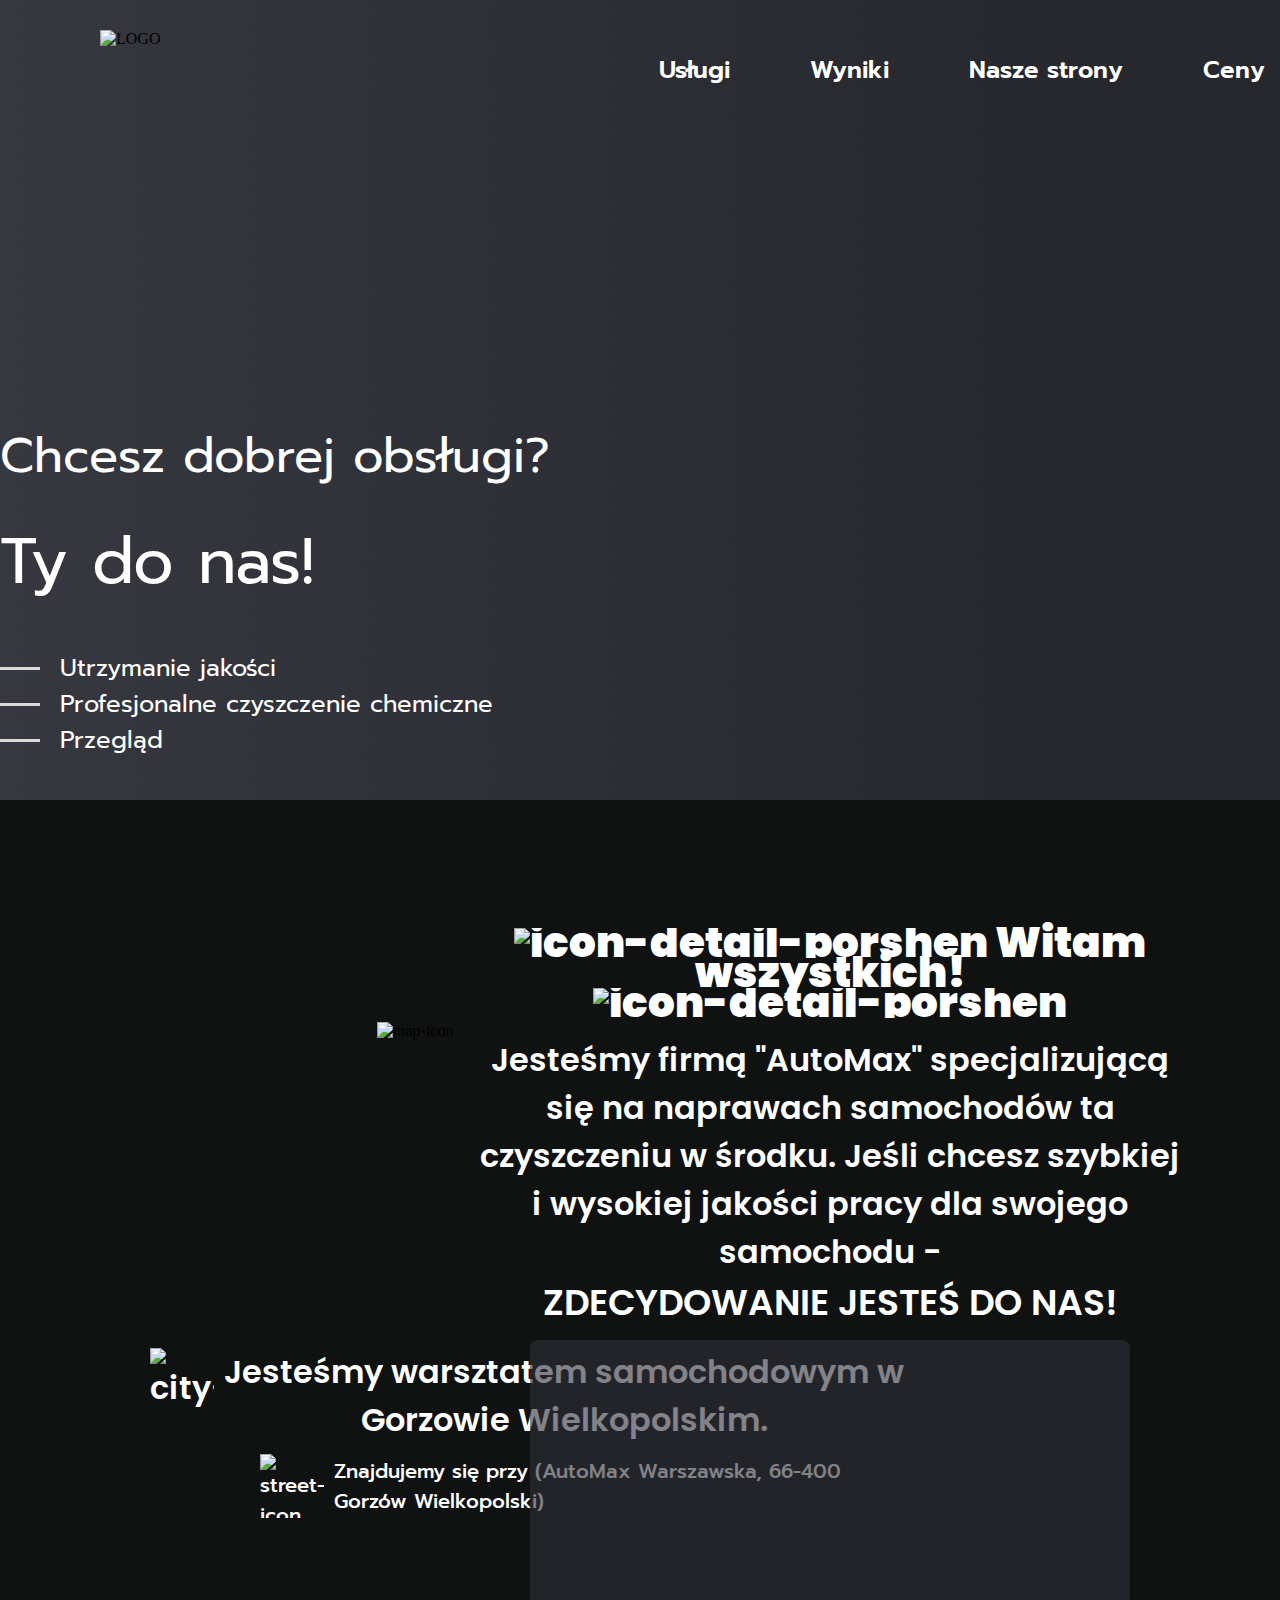
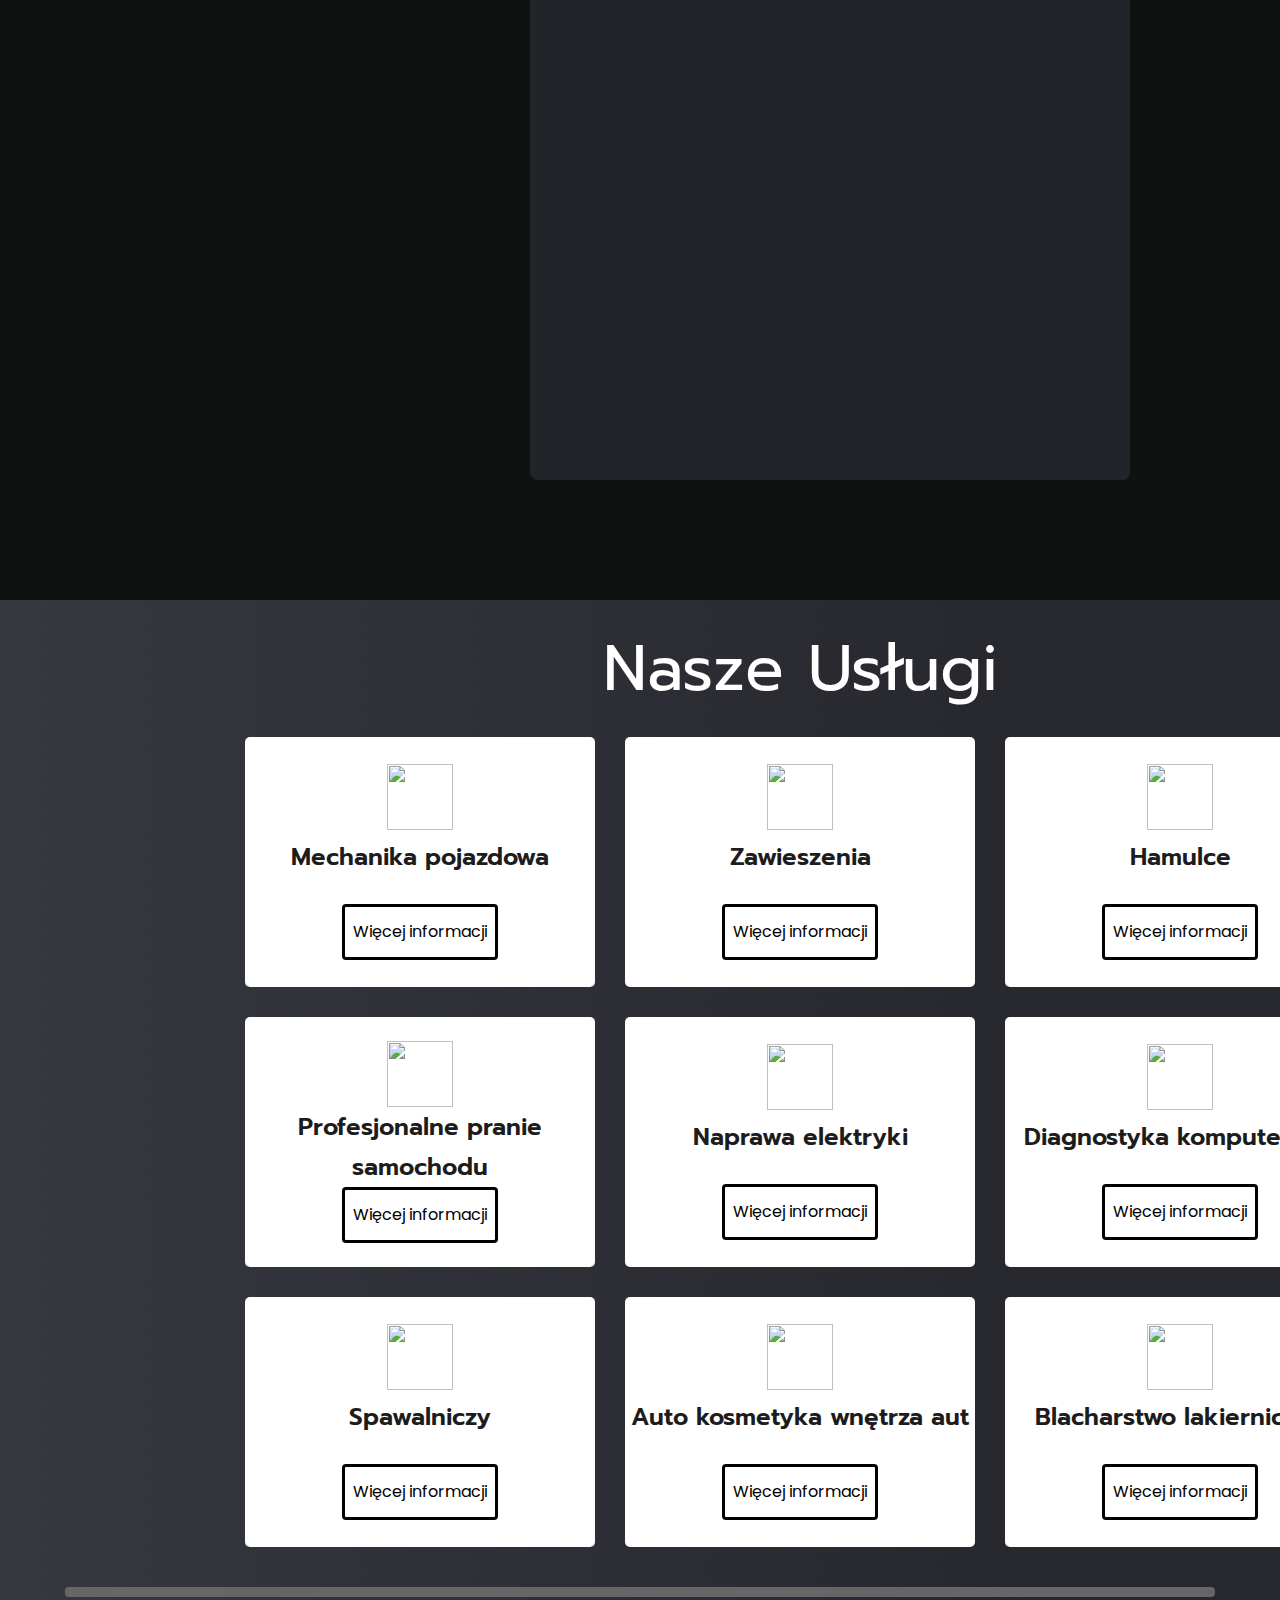
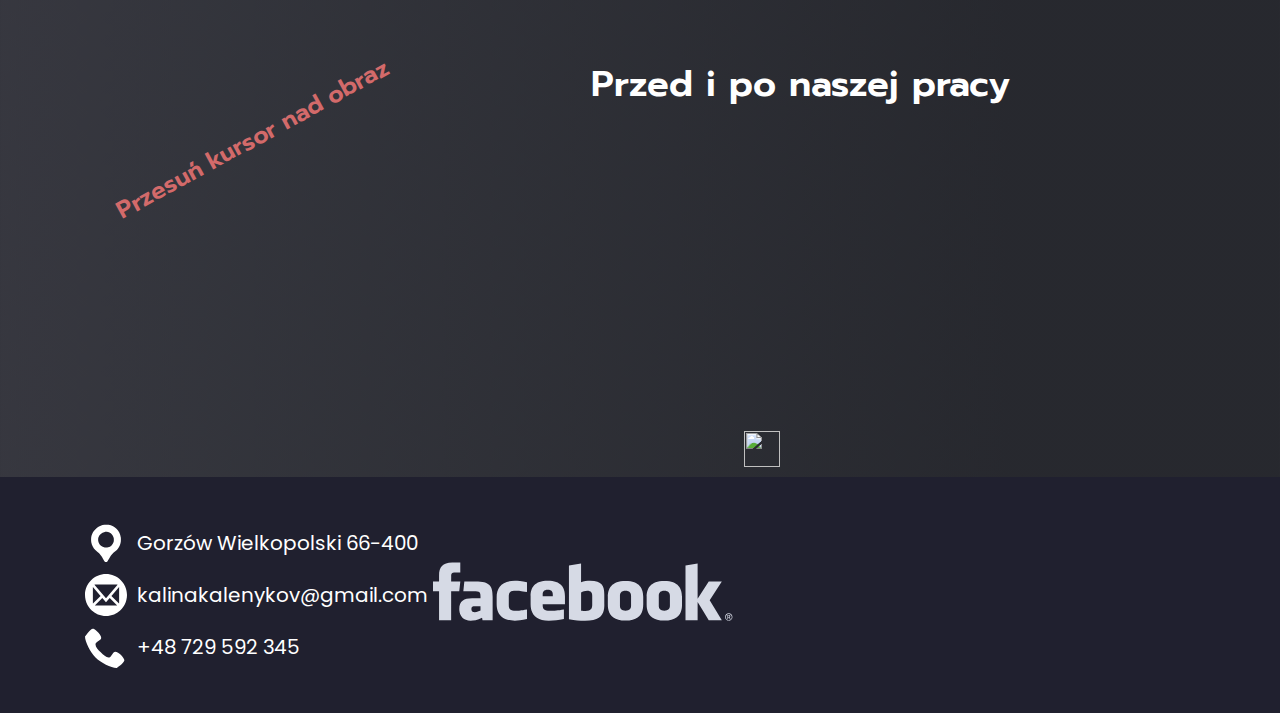
==== automax/index.html @ 8690fa04 "UPDATE" ====
<!DOCTYPE html>
<html lang="en">
<head>
    <meta charset="UTF-8">
    <meta http-equiv="X-UA-Compatible" content="IE=edge">
    <meta name="viewport" content="width=device-width, initial-scale=1.0">
    <title>AUTOMAX</title>
    <link rel="preconnect" href="https://fonts.googleapis.com">
    <link rel="preconnect" href="https://fonts.gstatic.com" crossorigin>
    <link href="https://fonts.googleapis.com/css2?family=Raleway:wght@700&family=Roboto:wght@400;500;700;900&display=swap" rel="stylesheet">
    <link rel="preconnect" href="https://fonts.googleapis.com">
    <link rel="preconnect" href="https://fonts.gstatic.com" crossorigin>
    <link href="https://fonts.googleapis.com/css2?family=Cambo&family=Rasa&display=swap" rel="stylesheet">
    <link rel="preconnect" href="https://fonts.googleapis.com">
    <link rel="preconnect" href="https://fonts.gstatic.com" crossorigin>
    <link href="https://fonts.googleapis.com/css2?family=Inter&display=swap" rel="stylesheet">
    <link rel="preconnect" href="https://fonts.googleapis.com">
<link rel="preconnect" href="https://fonts.gstatic.com" crossorigin>
<link href="https://fonts.googleapis.com/css2?family=Prompt&display=swap" rel="stylesheet">
<link rel="preconnect" href="https://fonts.googleapis.com">
<link rel="preconnect" href="https://fonts.gstatic.com" crossorigin>
<link href="https://fonts.googleapis.com/css2?family=Poppins&display=swap" rel="stylesheet">
    <link rel="stylesheet" href="./styles/styles.css">
</head>
<body>
    <header>
        <div class="container">
            <div class="head__header">
       <img class="logotip" src="./images/LOGO.png" alt="LOGO">
        <nav class="nav__header">
            <ul class="list__nav__header">
                <li>
                    <a class="link__nav__header" href="">Usługi</a>
                </li>
                <li>
                    <a class="link__nav__header" href="">Wyniki</a>
                </li>
                <li>
                    <a class="link__nav__header" href="">Nasze strony</a>
                </li>
                <li>
                    <a class="link__nav__header" href="">Ceny</a>
                </li>
            </ul>
        </nav>
    </div>
        <button class="button__header">zadzwoń</button>
        <div class="descript_header">
        <h2>Chcesz dobrej obsługi?</h2>
        <h1 class="main__text__header">Ty do nas!</h1>
        <ul class="header__services">
            <li class="service">Utrzymanie jakości</li>
            <li class="service">Profesjonalne czyszczenie chemiczne</li>
            <li class="service">Przegląd</li>
        </ul>
    </div>
    </div>
    </header>
    <section class="about_automax">
        <div class="container">
            <div class="about_automax__wrap-cont">
            <div class="about_automax__lokacia">
                <img src="./images/map-icon.png" width="300px" height="300px" alt="map-icon">
                <p class="about_automax__adress"><img src="./images/city.png" class="city-icon" width="64px" height="64px" alt="city-icon"> Jesteśmy warsztatem samochodowym w<br>Gorzowie Wielkopolskim.</p>
                <p class="about_automax__adress-min"><img src="./images/street.png" class="street-icon" width="64px" height="64px" alt="street-icon"> Znajdujemy się przy (AutoMax Warszawska, 66-400 Gorzów Wielkopolski)</p>
            </div>
        <div class="about_automax__o-nas">
            <h2><img width="82px" height="82px" src="./images/porshen.png" alt="icon-detail-porshen"> Witam wszystkich! <img width="82px" height="82px" src="./images/porshen.png" alt="icon-detail-porshen"></h2>
<p>Jesteśmy firmą "AutoMax" specjalizującą się na naprawach samochodów ta czyszczeniu w środku.
    Jeśli chcesz szybkiej i wysokiej jakości pracy dla swojego samochodu - <br>
    <span class="about_automax__o-nas__span">ZDECYDOWANIE JESTEŚ DO NAS!</span>
</p>
<div class="rabotnik-img"></div>
</div>
<div class="google_map"><iframe src="https://www.google.com/maps/embed?pb=!1m18!1m12!1m3!1d2415.892651378205!2d15.271660100000002!3d52.734129499999995!2m3!1f0!2f0!3f0!3m2!1i1024!2i768!4f13.1!3m3!1m2!1s0x47071f5b9e7e452d%3A0x1374901aeea7e43b!2sAutoMaX%20(%20Auto%20Serwis)!5e0!3m2!1sru!2spl!4v1670369094457!5m2!1sru!2spl" width="800" height="550" style="border: 4px;" allowfullscreen="" loading="lazy" referrerpolicy="no-referrer-when-downgrade"></iframe>
</div>
<!-- <div class="about_automax__list">
    <h3></h3>
    <ul>
        <li class="uslugi__li"> <img src="./images/galka.png" class="galka" alt="icon-accept">Adekwatne ceny</li>
        <li class="uslugi__li"> <img src="./images/galka.png" class="galka" alt="icon-accept">Wysoka jakość wykonania</li>
        <li class="uslugi__li"> <img src="./images/galka.png" class="galka" alt="icon-accept">Miła komunikacja </li>
        <li class="uslugi__li"> <img src="./images/galka.png" class="galka" alt="icon-accept">Szybka realizacja</li>
    </ul>
    </div> -->
    </div>
    </div>
    </section>
    <section class="services">
        <div class="container">
            <div class="cont__services">
            <h2 class="services__h2">Nasze Usługi</h2>
            <ul class="list__sect__services">
                <li class="li__list__services">
                    <img width="66px" height="66px" src="./images/81924.png" alt="">
                    <h3 class="text__button__services">Mechanika pojazdowa</h3>
                    <a class="button__services__info" href="">Więcej informacji</a>
                </li>
                <li class="li__list__services">
                    <img width="66px" height="66px" src="./images/6132182.png" alt="">
                    <h3 class="text__button__services">Zawieszenia</h3>
                    <a class="button__services__info" href="">Więcej informacji</a>
                </li>
                <li class="li__list__services">
                    <img width="66px" height="66px" src="./images/2052327.png" alt="">
                    <h3 class="text__button__services">Hamulce</h3>
                    <a class="button__services__info" href="">Więcej informacji</a>
                </li>
                <li class="li__list__services">
                    <img width="66px" height="66px" src="./images/2760055.png" alt="">
                    <h3 class="text__button__services text__button__line_height">Profesjonalne pranie samochodu</h3>
                    <a class="button__services__info button__margin__not" href="./price_pranie.html#price_clean">Więcej informacji</a>
                </li>
                <li class="li__list__services">
                    <img width="66px" height="66px" src="./images/3539549.png" alt="">
                    <h3 class="text__button__services">Naprawa elektryki</h3>
                    <a class="button__services__info" href="">Więcej informacji</a>
                </li>
                <li class="li__list__services">
                    <img width="66px" height="66px" src="./images/943957.png" alt="">
                    <h3 class="text__button__services">Diagnostyka komputerowa</h3>
                    <a class="button__services__info" href="">Więcej informacji</a>
                </li>
                <li class="li__list__services">
                    <img width="66px" height="66px" src="./images/2945956.png" alt="">
                    <h3 class="text__button__services">Spawalniczy</h3>
                    <a class="button__services__info" href="">Więcej informacji</a>
                </li>
                <li class="li__list__services">
                    <img width="66px" height="66px" src="./images/1199860.png" alt="">
                    <h3 class="text__button__services">Auto kosmetyka wnętrza aut</h3>
                    <a class="button__services__info" href="">Więcej informacji</a>
                </li>
                <li class="li__list__services">
                    <img width="66px" height="66px" src="./images/33786.png" alt="">
                    <h3 class="text__button__services">Blacharstwo lakiernictwo</h3>
                    <a class="button__services__info" href="">Więcej informacji</a>
                </li>
            </ul>
        </div>
        </div>
        <div class="underline-difference"></div>
        <div class="container main__container">
            <div class="main__difference">
            <h2>Przed i po naszej pracy</h2>
            <ul class="main__list__difference">
                <li class="main__li__list">
                    <p>Przesuń kursor nad obraz</p>
                <div class="main__img__difference"></div>
        </li>
            <li class="main__li__list"> 
                <div class="main__img__difference-1"></div>
                <img class="cursor" width="36px" height="36px" src="./images/icons8-cursor-64.png" alt="">
        </li>
            <li class="main__li__list">
                <div class="main__img__difference-2"></div>
        </li>
        <li class="main__li__list">
                <div class="main__img__difference-3"></div>
        </li>
        </ul>
        </div>
</div>
    </section>
    <footer>
        <div class="container">
            <div class="wrap_cont__footer">
            <address>
                <ul class="contacts__footer">
                    <li>
                        <svg class="svg__address">
                        <use href="./images/icons.svg#icon-map-icon"></use>
                    </svg>
                                Gorzów Wielkopolski 66-400
                    </li>
                    <li>
                        <svg class="svg__address">
                        <use href="./images/icons.svg#icon-mail"></use>
                    </svg>
                                kalinakalenykov@gmail.com
                    </li>
                    <li class="exluse__tel__footer">
                        <svg class="svg__address">
                            <use href="./images/icons.svg#icon-phone"></use>
                        </svg>
                                    +48 729 592 345
                    </li>
                </ul>
            </address>
            <ul class="links__footer">
                <li><svg>
                    <use href="./images/icons.svg#icon-facebook"></use>
                </svg></li>
                <li> <svg>
                    <use></use>
                </svg></li>
            </ul>
        </div>
        </div>
    </footer>
</body>
</html>
---- automax/styles/styles.css ----
body {
    background: linear-gradient(90deg, rgba(66,66,71,1) 0%, rgba(57,59,62,1) 17%, rgba(27,29,29,1) 79%);
    margin: 0;
}
h1 {
    margin: 0;
}
h2 {
        margin: 0;
    }
h3 {
    margin: 0;
}
h4 {
    margin: 0;
}
h5 {
    margin: 0;
}
p {
    margin: 0;
}
li {
    margin: 0;
}
a {
    text-decoration: none;
}
ul {
    list-style-type: none;
    padding: 0;
    margin: 0;
}
.list__nav__header {
    display: flex;
    gap: 50px;
}
.logotip {
    width: 250px;
    height: 90px;
    margin-left: 100px;
    margin-top: 10px;
}
.header__services {
    padding: 0;
}
.head__header {
    display: flex;
    align-items: center;
    justify-content: space-between;
}
.button__header {
padding: 10px;

    background-color: #413EBB;
    display: none;
    align-items: center;
    justify-content: center;
    position: absolute;
    font-family: 'Roboto';
    font-style: normal;
    font-weight: 500;
    font-size: 20px;
    line-height: 23px;
    color: #FFFFFF;
    border: 0;
    border-radius: 4px;
}
.link__nav__header {
    font-family: 'Prompt';
    font-style: normal;
    font-weight: 600;
    font-size: 24px;
    line-height: 36px;
    color: #FFFFFF;
    padding: 15px;
}
.link__nav__header:hover {
    background: rgba(45, 43, 43, 0.7);
    border-radius: 30px;
color: #FFFFFF;
}
.container {
    width: 1600px;
    margin: 0 auto;
    padding: 20px 0;
}
header {
    display: flex;
    background-image:linear-gradient(rgba(47, 48, 58, 0.6), rgba(47, 48, 58, 0.6)),url(../images/pexels-photo-4315570.jpeg) ;
    background-repeat: no-repeat;
    background-size: cover;
    width: 100%;
    height: 800px;
    position: relative;
}
.service {
    font-family: 'Prompt';
    font-style: normal;
    font-weight: 400;
    font-size: 24px;
    line-height: 36px;
    display: flex;
    align-items: center;
    color: #FFFFFF;
}
.service::before {
content: '';
background: #D9D9D9;
width: 40px;
height: 3px;
margin-right: 20px;
}
header h2{
    font-family: 'Prompt';
    font-style: normal;
    font-weight: 400;
    font-size: 48px;
    line-height: 73px;
    display: flex;
    align-items: center;
    text-align: center;
    color: #FFFFFF;
margin-bottom: 20px;
}
header h1 {
    font-family: 'Prompt';
    font-style: normal;
    font-weight: 400;
    font-size: 64px;
    line-height: 97px;
    display: flex;
    align-items: center;
    text-align: center;
    color: #FFFFFF;
    margin-bottom: 40px;
}
.descript_header {
    margin-top: 300px;
}
.underline-difference {
    width: 1150px;
    height: 10px;
    margin: 20px auto;
    border-radius: 4px;
    background-color: #666666;
}
.main__container {
    padding: 40px 0;
    display: flex;
    flex-direction: column;
    justify-content: center;
    align-items: center;
}
.main__difference {
    display: flex;
    flex-direction: column;
    justify-content: center;
    align-items: center;
}
.main__li__list p {
    position: absolute;
    font-family: 'Prompt';
    font-style: normal;
    font-weight: 600;
    font-size: 24px;
    line-height: 36px;
    display: flex;
    align-items: center;
    color: #D36A6A;
    transform: rotate(-28.6deg);
    left:-150px;
    top: -26px;
    width: 305px;
}
.main__difference h2 {
    font-family: 'Prompt';
    font-style: normal;
    font-weight: 600;
    font-size: 36px;
    line-height: 54px;
    display: flex;
    align-items: center;
    color: #FFFFFF;
    margin-bottom: 36px;
}
.main__list__difference {
    margin: 0 auto;
    display: flex;
    gap: 100px;
    padding: 0;
}
.main__img__difference {
    background-image: url(../images/differenceopp.jpeg);
    background-size: cover;
    width: 200px;
    height: 290px;
    border-radius: 8px;
    transition:all 1s linear;
}
.main__img__difference:hover {
    background-image: url(../images/differenceop.jpeg);
}
.main__img__difference-1 {
    background-image: url(../images/-1.jpeg);
    background-size: cover;
    width: 200px;
    height: 290px;
    border-radius: 8px;
    transition:all 1s linear;
}
.main__img__difference-1:hover {
    background-image: url(../images/-1h.jpeg);
}
.main__img__difference-2 {
    background-image: url(../images/-2.jpeg);
    background-size: cover;
    width: 200px;
    height: 290px;
    border-radius: 8px;
    transition:all 1s linear;
}
.main__img__difference-2:hover {
    background-image: url(../images/-2h.jpeg);
}
.main__img__difference-3 {
    background-image: url(../images/-3.jpeg);
    background-size: cover;
    width: 200px;
    height: 290px;
    border-radius: 8px;
    transition:all 1s linear;
}
.main__img__difference-3:hover {
    background-image: url(../images/-3h.jpeg);
}
.main__li__list {
    position: relative;
    flex-direction: column;
    display: flex;
    align-items: center;
    justify-content: center;
}
.services {
    background-image:linear-gradient(rgba(47, 48, 58, 0.6), rgba(47, 48, 58, 0.6)),url(../images/фон-услуги.jpg);
    background-size: cover;
}
.services__h2 {
    font-family: 'Prompt';
    font-style: normal;
    font-weight: 400;
    font-size: 64px;
    line-height: 97px;
    display: flex;
    align-items: center;
    text-align: center;
    color: #FFFFFF;
    margin-bottom: 20px;
}
.cont__services {
    display: flex;
    align-items: center;
    justify-content: center;
    flex-direction: column;
}
.li__list__services {
    background-color: #FFFFFF;
    border-radius: 5px;
    display: flex;
    flex-direction: column;
    justify-content: center;
    align-items: center;
    width: 350px;
    height: 250px;
    position: relative;
}
.text__button__services {
    font-family: 'Prompt';
font-style: normal;
font-weight: 600;
font-size: 24px;
line-height: 54px;
display: flex;
text-align: center;
align-items: center;
color: #1C1C1C;
}
.li__list__services p {
    font-family: 'Prompt';
font-style: normal;
font-weight: 600;
font-size: 18px;
line-height: 54px;
display: flex;
align-items: center;
color: #1C1C1C;
text-align: center;
}
.li__list__services::after {
    position: absolute;
    width: 100%;
    height: 0px;
    left: 0;
    bottom: 0;
    right: 0;
    margin: auto;
    content: '';
    background-color: #db2d2e;
}
.cursor {
    position: absolute;
    right: -30px;
    bottom: -30px;
}
.li__list__services:hover {
    box-shadow: 1px -2px 24px 0px rgba(0, 0, 0, 1);
}
.li__list__services:hover::after {
    height: 2px;
    animation-name: line;
    animation-duration: 0.3s;
    animation-timing-function: linear;
}
.list__sect__services {
    display: flex;
    flex-wrap: wrap;
    margin: 0 auto;
    gap: 30px;
    width: 1110px;
    padding: 0;
}
.price__pranie {
    background-image: url(../images/back-prices.jpg);
    background-size: cover;
    background-repeat: no-repeat;
}
.button__services__info {
    width: 150px;
    height: 50px;
    border: 3px solid #000000;
    border-radius: 4px;
    text-align: center;
    display: flex;
    justify-content: center;
    align-items: center;
    font-family: 'Poppins';
    font-style: normal;
    font-weight: 400;
    font-size: 16px;
    line-height: 24px;
    text-align: center;
    color: #000000;
    margin-top: 20px;
    transition:color 0.3s linear, border-color 0.3s linear ;
}
.button__margin__not {
    margin-top: 0;
}
.button__services__info:hover{
    color: #db2d2e;
    border-color: #db2d2e;
}
.text__button__line_height{
    line-height: 40px;
}
.main_price_clean {
    display: flex;
    flex-direction: column;
    background-image: url(../images/back-prices.jpg);
    background-size: cover;
    background-repeat: no-repeat;
}
.about_automax {
    background-color: #0F1211;
    display: flex;
    padding: 100px;
    height: 1200px;
}
.about__name {
    text-align: center;
    font-family: 'prompt';
    font-style: normal;
    font-weight: 600;
    font-size: 46px;
    line-height: 54px;
    display: flex;
    align-items: center;
    color: #666666;
    margin-bottom: 30px;
}
.about__name span {
    color: #C03232;
}
.about__wrap-container {
    display: flex;
    width: 100%;
}
.icon__about_automax {
    width: 50%;
}
.text__about_automax {
    width: 50%;
    display: flex;
    flex-direction: column;
    align-items: center;
    text-align: center;
}
.about_service {
    background-color: #FFFFFF;
    width: 80%;
    padding: 40px;
    border-radius: 10px;
    margin: 0 auto;
}
.underline_prices {
    width: 1150px;
    height: 20px;
    margin: 20px auto;
    border-radius: 4px;
    background-color: #C03232;
}
.price_list_pranie {
    width: 100%;
    height: auto;
    background-color: #FFFFFF;
    border-radius: 10px;
    padding: 40px;
}
.price__main-text {
    text-align: center;
    font-family: 'Poppins';
    font-size: 60px;
    color: #0c0728;
    font-weight: 900;
    line-height: 65px;
    margin-bottom: 20px;
}
.underline_prices_komplex {
    width: 600px;
    height: 10px;
    margin: 20px auto;
    border-radius: 4px;
    background-color: #666666;
}
.komplex-pranie h2{
    font-family: 'Poppins';
    font-size: 36px;
    color: #0c0728;
    font-weight: 900;
    line-height: 65px;
    margin-left: 50px;
}
.komplex-pranie__list__li {
    display: flex;
    align-items: center;
    font-family: 'Poppins';
    font-size: 24px;
    color: #0c0728;
    font-weight: 400;
    line-height: 65px;
}
.komplex-pranie__img {
    margin-right: 10px;
}
.komplex-pranie__span__cennik {
    height: 40px;
    display: flex;
    align-items: center;
    justify-content: center;
    color: #C03232;
    font-weight: 600;
    border: 3px solid ;
    border-radius: 30%;
    margin-left: 5px;
}
.price__demontag {
    font-family: 'Poppins';
    font-size: 24px;
    color: #0c0728;
    font-weight: 600;
    line-height: 65px;
    margin-left: 50px;
}
.price__line__demontag {
    display: flex;
    align-items: center;
    margin-left: 40px;
    font-family: 'Poppins';
    font-size: 16px;
    color: #0c0728;
    font-weight: 400;
    line-height: 40px;
}
.price__left-block {
    display: flex;
    flex-direction: column;
    width: 30%;
    height: auto;
}
.price__wrap-container {
    display: flex;
    align-items: center;
}
.price__demontag__span {
    color: #db2d2e;
    font-size: 20px;
    margin-left: 5px;
}
td {
    text-align: center;
    font-family: 'Poppins';
    font-size: 14px;
    color: #0c0728;
    font-weight: 600;
    line-height: 14px;
    padding: 4px;
    border: 2px solid #1C1C1C;
    border-radius: 10px;
}
th {
    text-align: center;
    font-family: 'Poppins';
    font-size: 24px;
    color: #0c0728;
    font-weight: 600;
    line-height: 30px;
    padding: 8px;
    border: 2px solid #1C1C1C;
    border-radius: 10px;
}
.underline__table__services {
background-color: #0c0728;
width: 800px;
height: 5px;
border-radius: 4px;
}
.number {
    font-family: 'Poppins';
    font-size: 24px;
    color: #0c0728;
    font-weight: 900;
    line-height: 30px;
    padding: 8px;
}
.glowna_servis {
    font-family: 'Poppins';
    font-size: 22px;
    color: #0c0728;
    font-weight: 600;
    line-height: 26px;
    padding: 8px;
    border: 2px solid #1C1C1C;
    border-radius: 10px;
}
.price__services-table {
    border-radius: 20px;
    border: 10px solid #000000;
}
.uslugi__li {
    font-family: 'Poppins';
    font-style: normal;
    font-weight: 600;
    font-size: 24px;
    line-height: 36px;
    display: flex;
    align-items: center;
    color: #FFFFFF;
    flex-wrap: nowrap;
}
.galka {
    margin: 5px 0;
    width: 50px;
    height: 50px;
    padding-right: 12px;
}
.about_automax__list {
position: absolute;
bottom:0;
left: 160px;
}
.google_map {
    position: absolute;
    bottom: 0;
    left: 0;
    border: 4px;
    border-color: #1C1C1C;
}
.google_map iframe {
    border-radius: 8px;
}
.rabotnik-img {
    border-radius: 8px;
    height: 740px;
    width: 600px;
    background-image: linear-gradient(rgba(47, 48, 58, 0.6), rgba(47, 48, 58, 0.6)),url(../images/e0423011-b7f4-446b-937c-87351d990ce9.jpeg);
    background-repeat: no-repeat;
    background-size: cover;
}
.uslug__ofera {
    font-family: 'Poppins';
    font-style: normal;
    font-weight: 700;
    font-size: 40px;
    line-height: 60px;
    display: flex;
    align-items: center;
    color: #FFFFFF;
}
.about_automax__lokacia {
    display: flex;
    align-items: center;
    justify-content: center;
    flex-direction: column;
    position: absolute;
    top: 100px;
    left: 40px;
    height: 500px;
animation: opacity-transformX- 1s linear;
border-radius: 79px;
}
.about_automax__adress {
    font-family: 'Poppins';
    font-style: normal;
    font-weight: 600;
    font-size: 32px;
    line-height: 48px;
    display: flex;
    color: #FFFFFF;
    margin-top: 16px;
    align-items: flex-start;
    text-align: center;
    padding: 10px;
}
.city-icon {
    padding-right: 10px;
}
.street-icon {
    padding-right: 10px;
}
.about_automax__adress-min {
    font-family: 'Prompt';
    font-style: normal;
    font-weight: 500;
    font-size: 20px;
    line-height: 30px;
    display: flex;
    width: 600px;
    align-items: center;
    color: #FFFFFF;
    padding-left: 66px;
}
.about_automax__o-nas {
    font-family: 'Poppins';
    position: absolute;
    right: 0;
    top: 0;
    font-style: normal;
    font-weight: 600;
    font-size: 32px;
    line-height: 48px;
    display: flex;
    justify-content: space-between;
    align-items: center;
    color: #FFFFFF;
    width: 700px;
    text-align: center;
    flex-direction: column;
    animation: opacity-transformX 1s linear;
    height: 100%;
}
.about_automax__o-nas__span {
    font-family: 'Poppins';
    font-style: normal;
    font-weight: 600;
    font-size: 36px;
    line-height: 54px;
    margin-bottom: 20px;
}
.about_automax__o-nas h2{
    font-family: 'Poppins';
    font-size: 42px;
    color: #FFFFFF;
    font-weight: 900;
    line-height: 30px;
    padding: 8px;
}
.about_automax__wrap-cont {
    height: 100%;
    position: relative;
    display: flex;
    justify-content: space-between;
    }
footer {
    background-color: #20202F;
    padding: 20px;
}
.wrap_cont__footer {
    display: flex;
}
address {
    padding-left: 60px;
}
.links__footer {
    display: flex;
}
.contacts__footer {
    display: flex;
    flex-direction: column;
    align-items: baseline;
}
.contacts__footer li{
    display: flex;
    align-items: center;
    justify-content: center;
    padding: 5px;
    font-family: 'Poppins';
    font-style: normal;
    font-weight: 400;
    font-size: 20px;
    line-height: 30px;
    color: #FFFFFF;
}
.svg__address {
width: 42px;
height: 42px;
margin-right: 10px;
fill: #FFFFFF;
}
.exluse__tel__footer {
    font-family: 'Poppins';
    font-style: normal;
    font-weight: 700;
    font-size: 20px;
    line-height: 30px;
    color: #FFFFFF;
}
.svg__address:hover {
    fill: #13C6FF;
}
.contacts__footer li:hover {
    color: #13C6FF;
}
.svg__address:hover .contacts__footer li {
    color: #13C6FF;
}
.contacts__footer li:hover .svg__address {
    fill: #13C6FF;
}
@keyframes opacity-transformX- {
    0%{
        opacity: 0;
        transform: translateX(-100%);
    }
    25%{
        opacity: 0.25;
        transform: translateX(-75%);
    }
    50%{
        opacity: 0.5;
        transform: translateX(-50%);
    }
    75%{
        opacity: 0.75;
        transform: translateX(-25%);
    }
    100% {
        opacity: 1;
        transform: translateX(0%);
    }
}
@keyframes opacity-transformX {
    0%{
        opacity: 0;
        transform: translateX(100%);
    }
    25%{
        opacity: 0.25;
        transform: translateX(75%);
    }
    50%{
        opacity: 0.5;
        transform: translateX(50%);
    }
    75%{
        opacity: 0.75;
        transform: translateX(25%);
    }
    100% {
        opacity: 1;
        transform: translateX(0%);
    }
}
@keyframes line {
    0% {
width: 0%;
    }
    25% {
width: 25%;
    }
    50% {
width: 50%;
    }
    75% {
 width: 75%;
    }
    100% {
        width: 100%;
    }
}
@keyframes opacity{
0%{
    opacity:0;
}
25% {
    opacity: 0.25;
}
50% {
    opacity: 0.5;
}
75% {
    opacity: 0.75;
}
100% {
    opacity: 1;
}
}
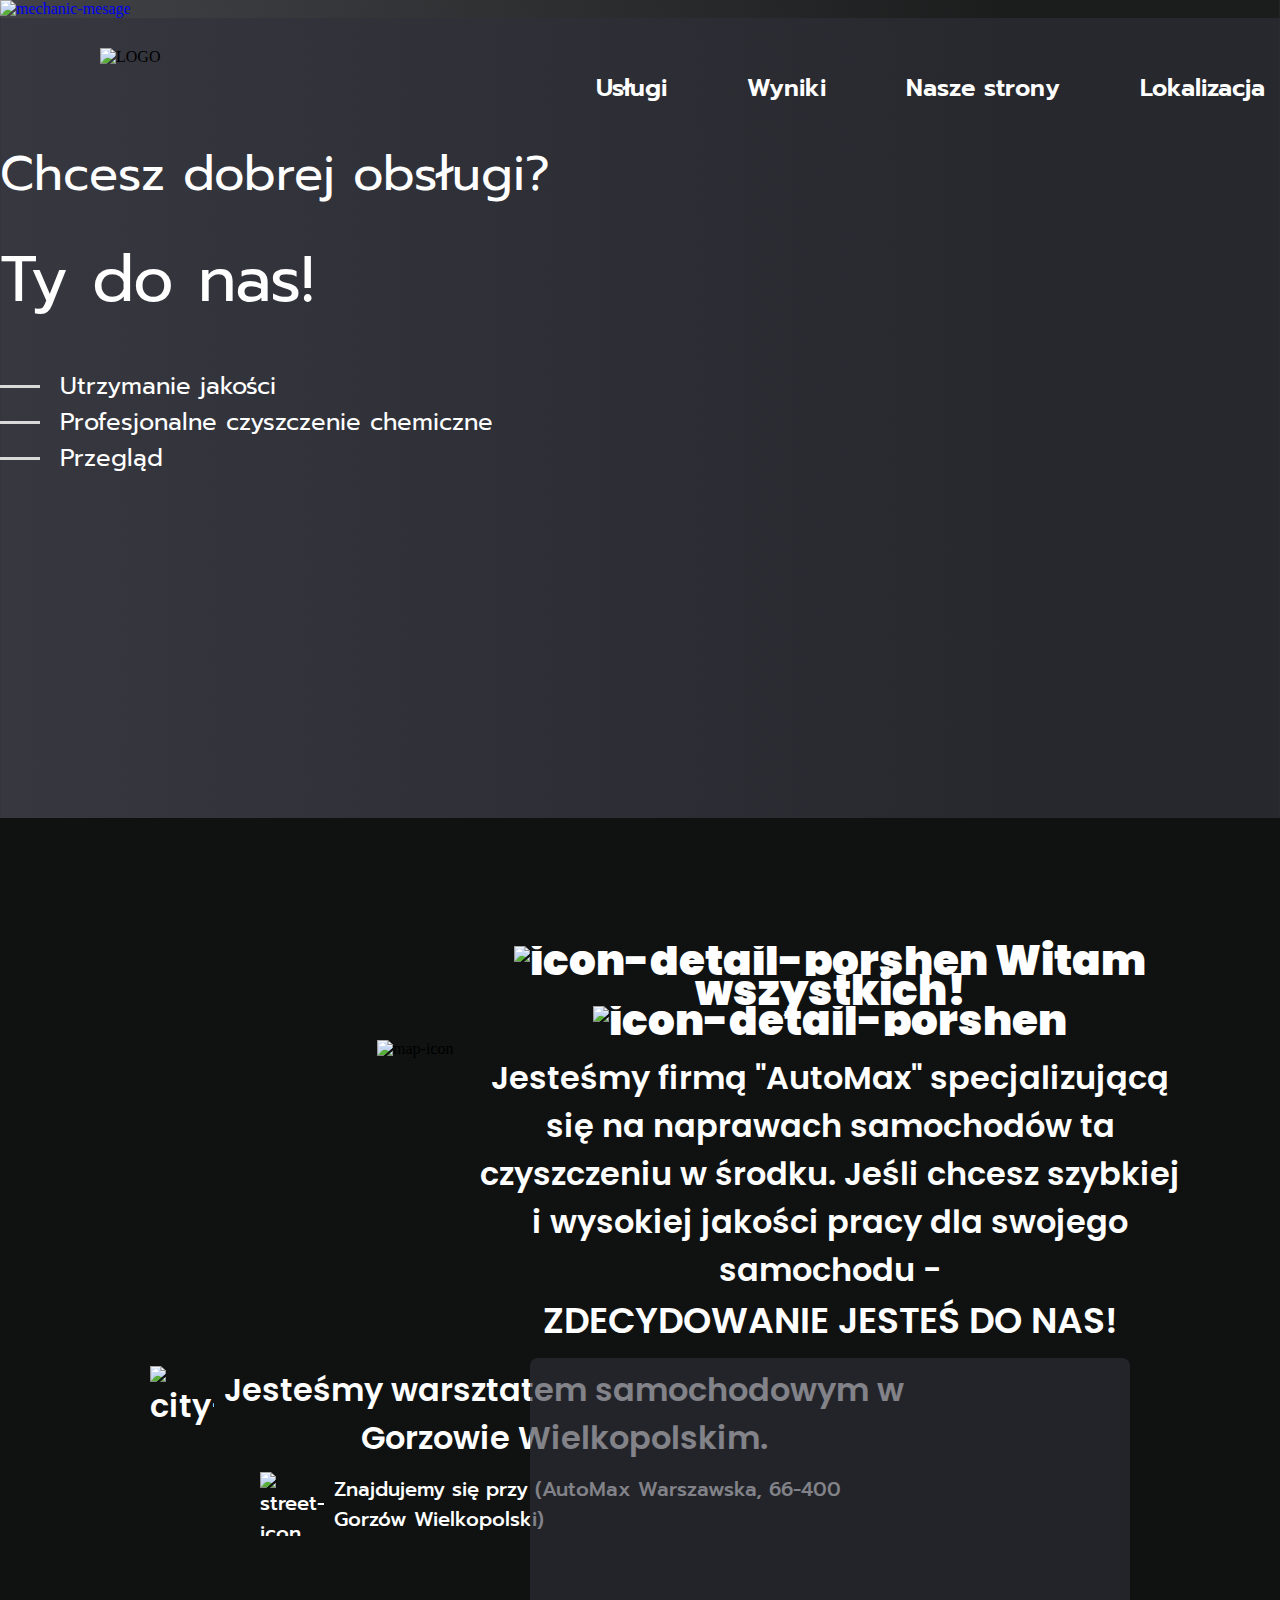
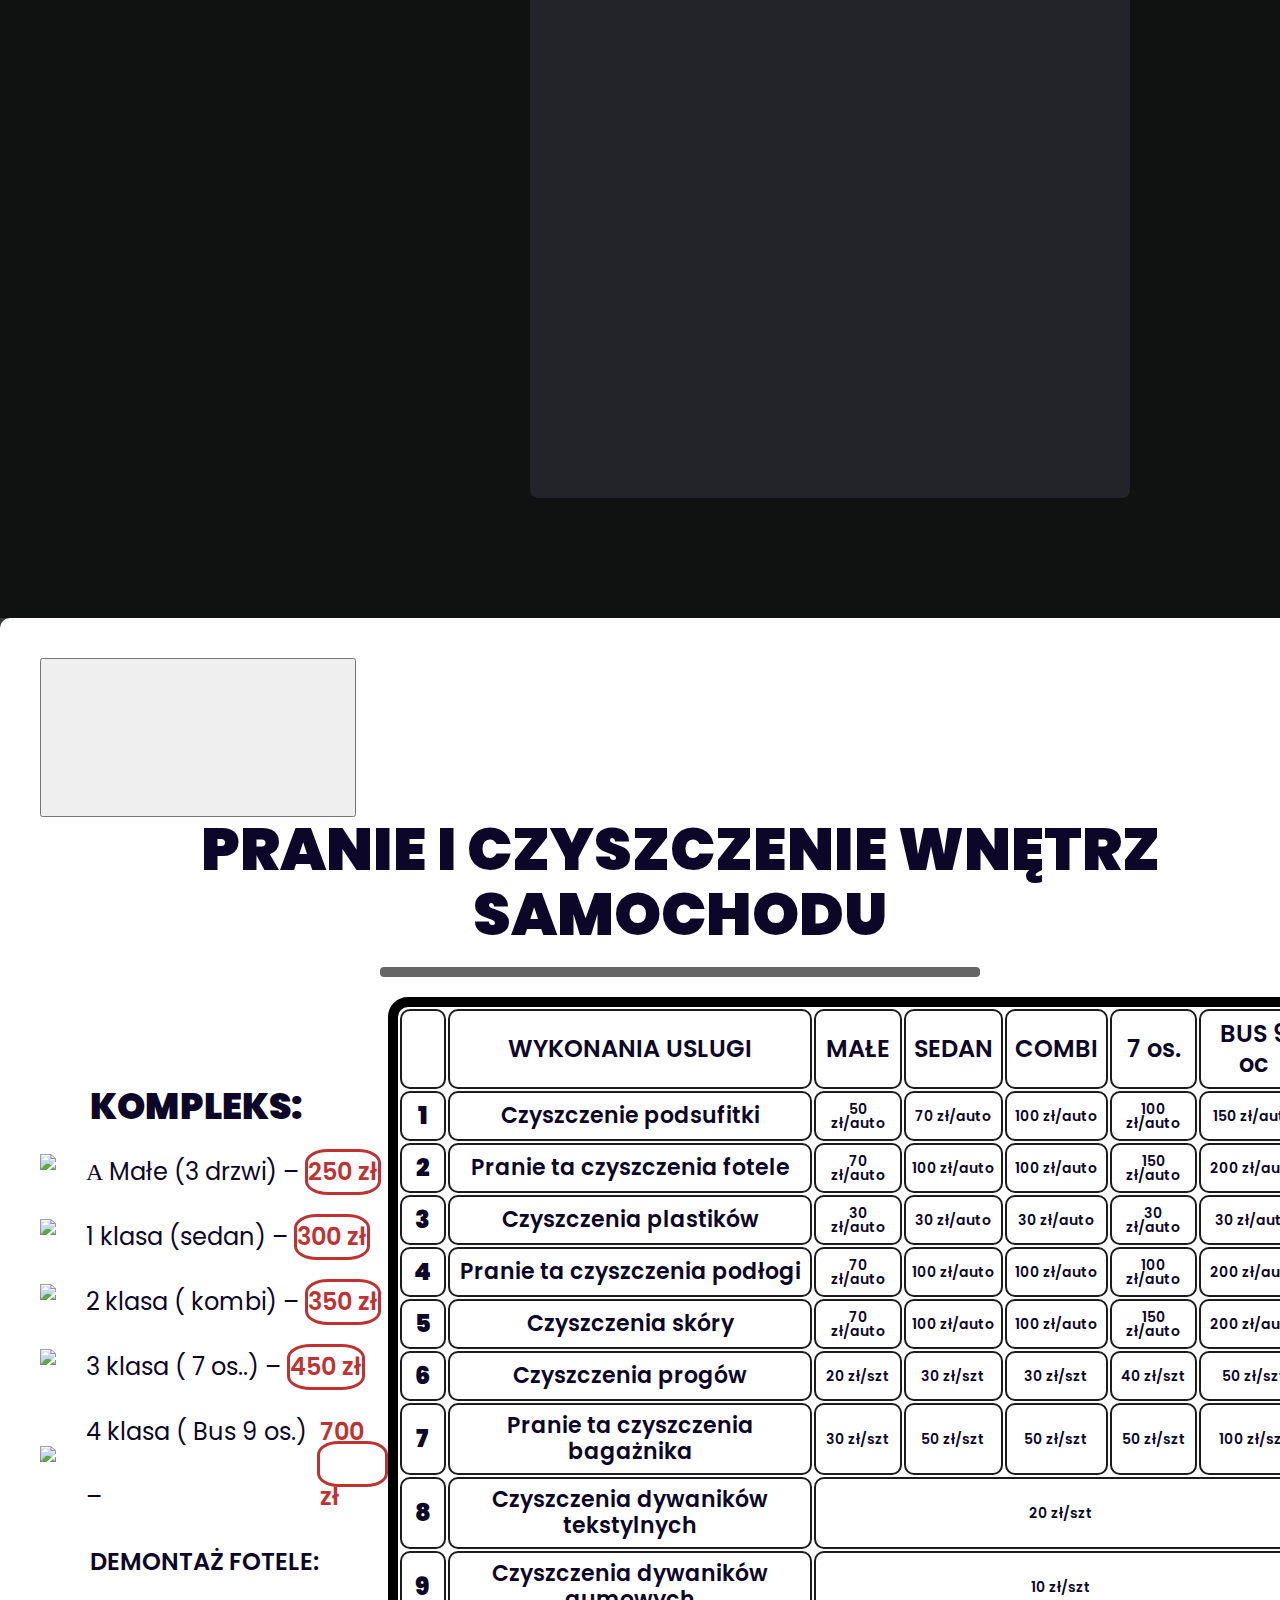
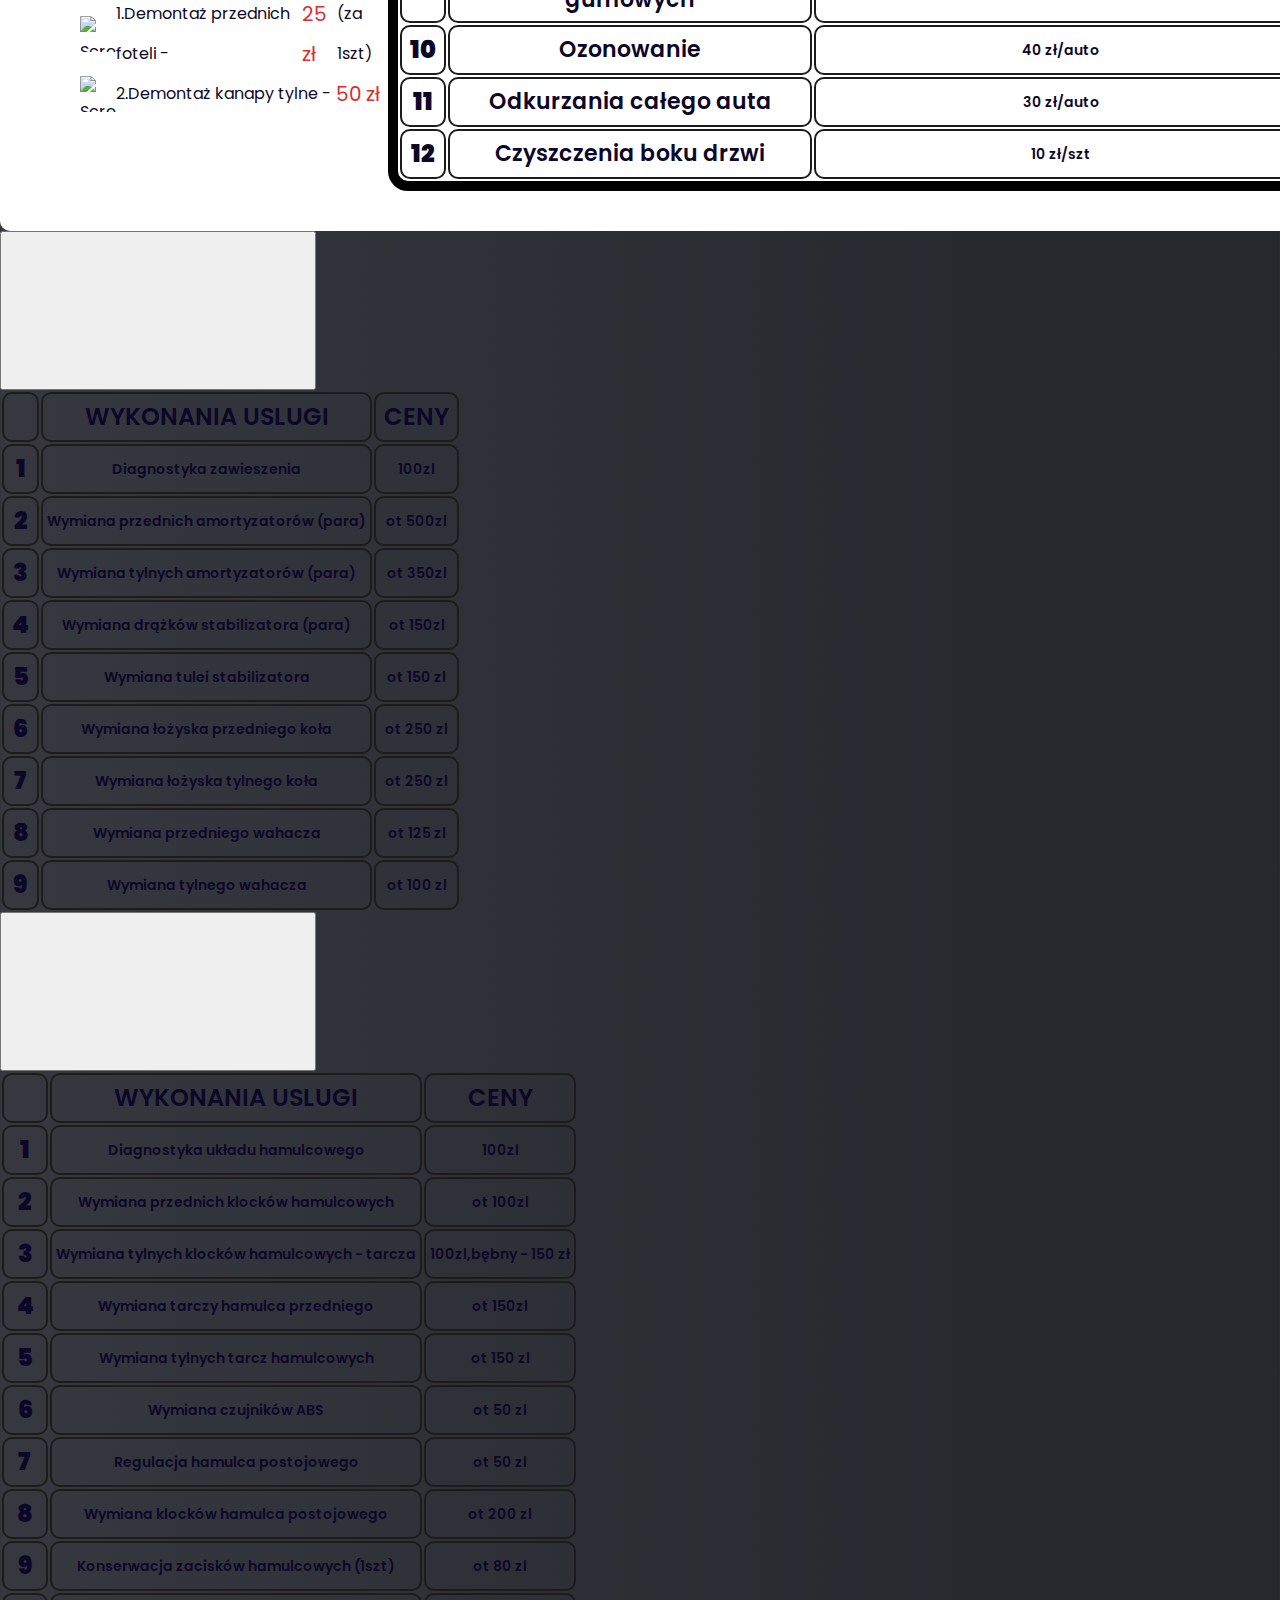
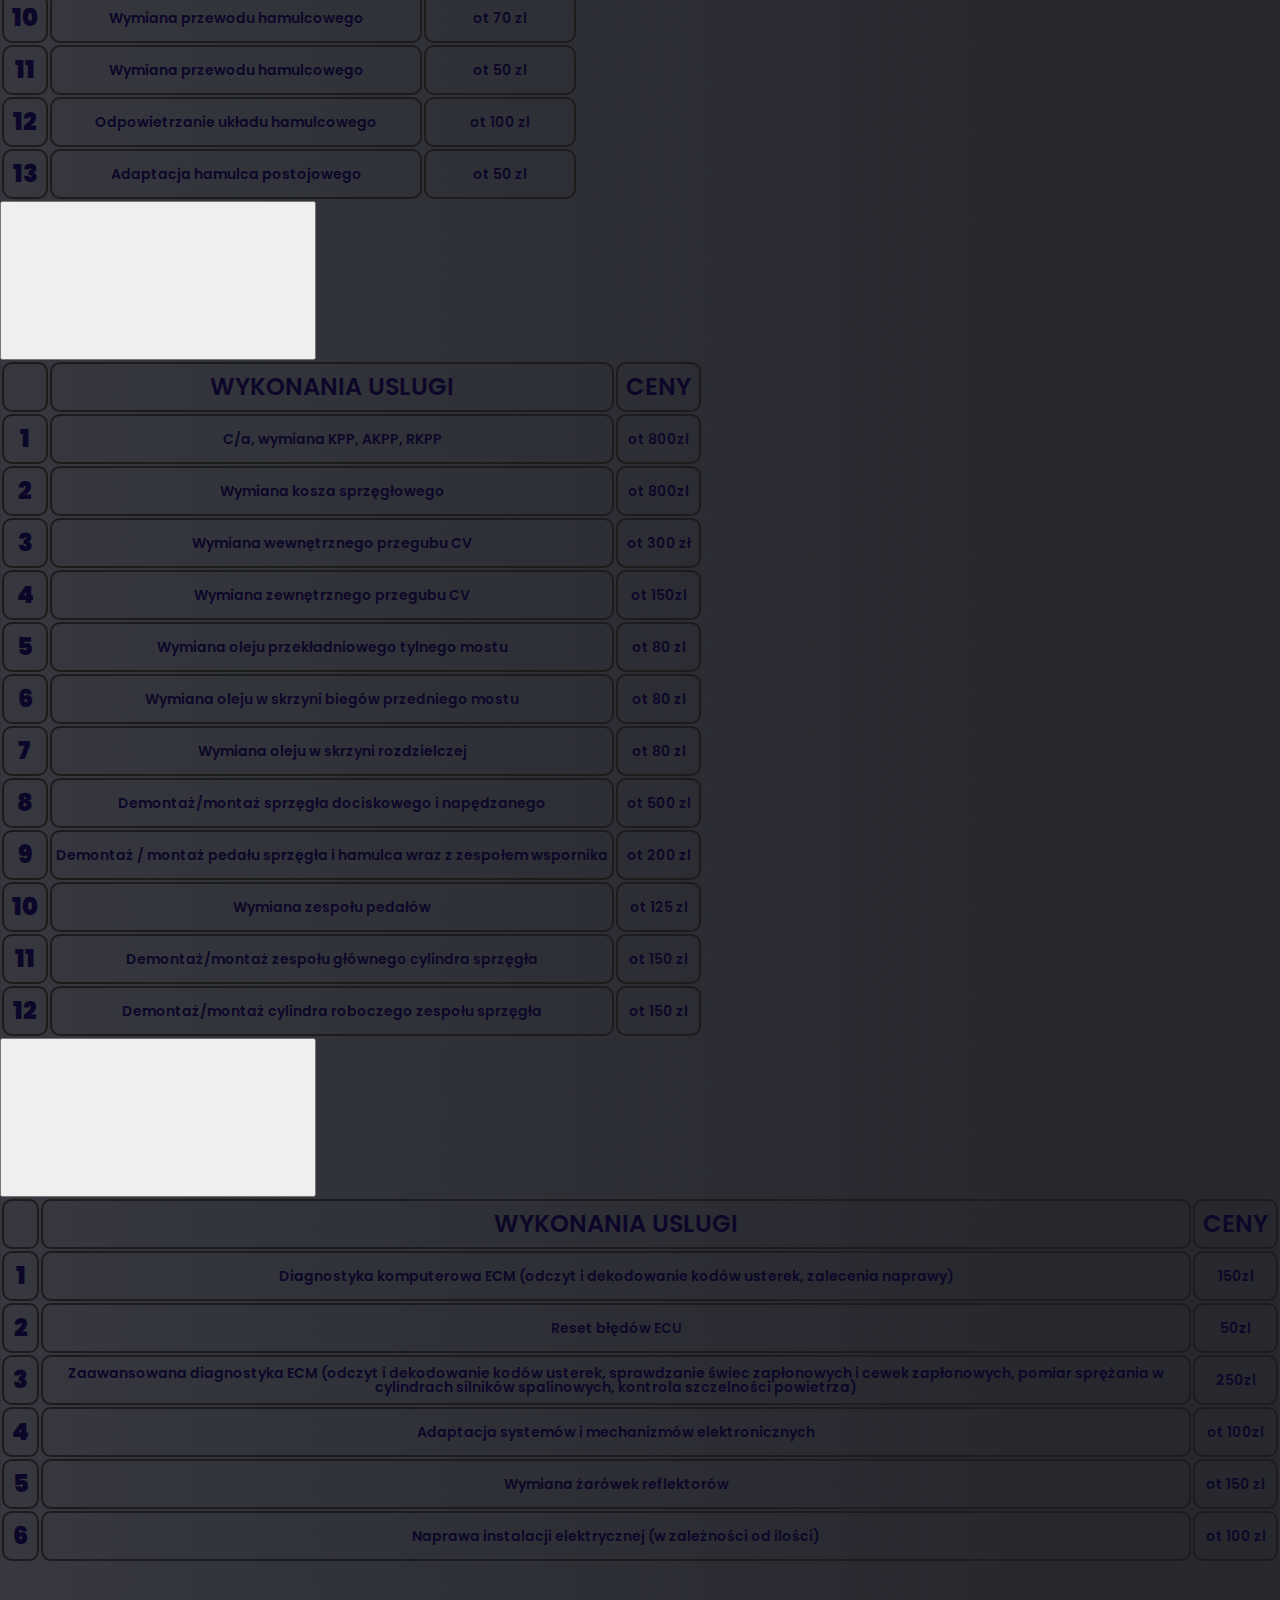
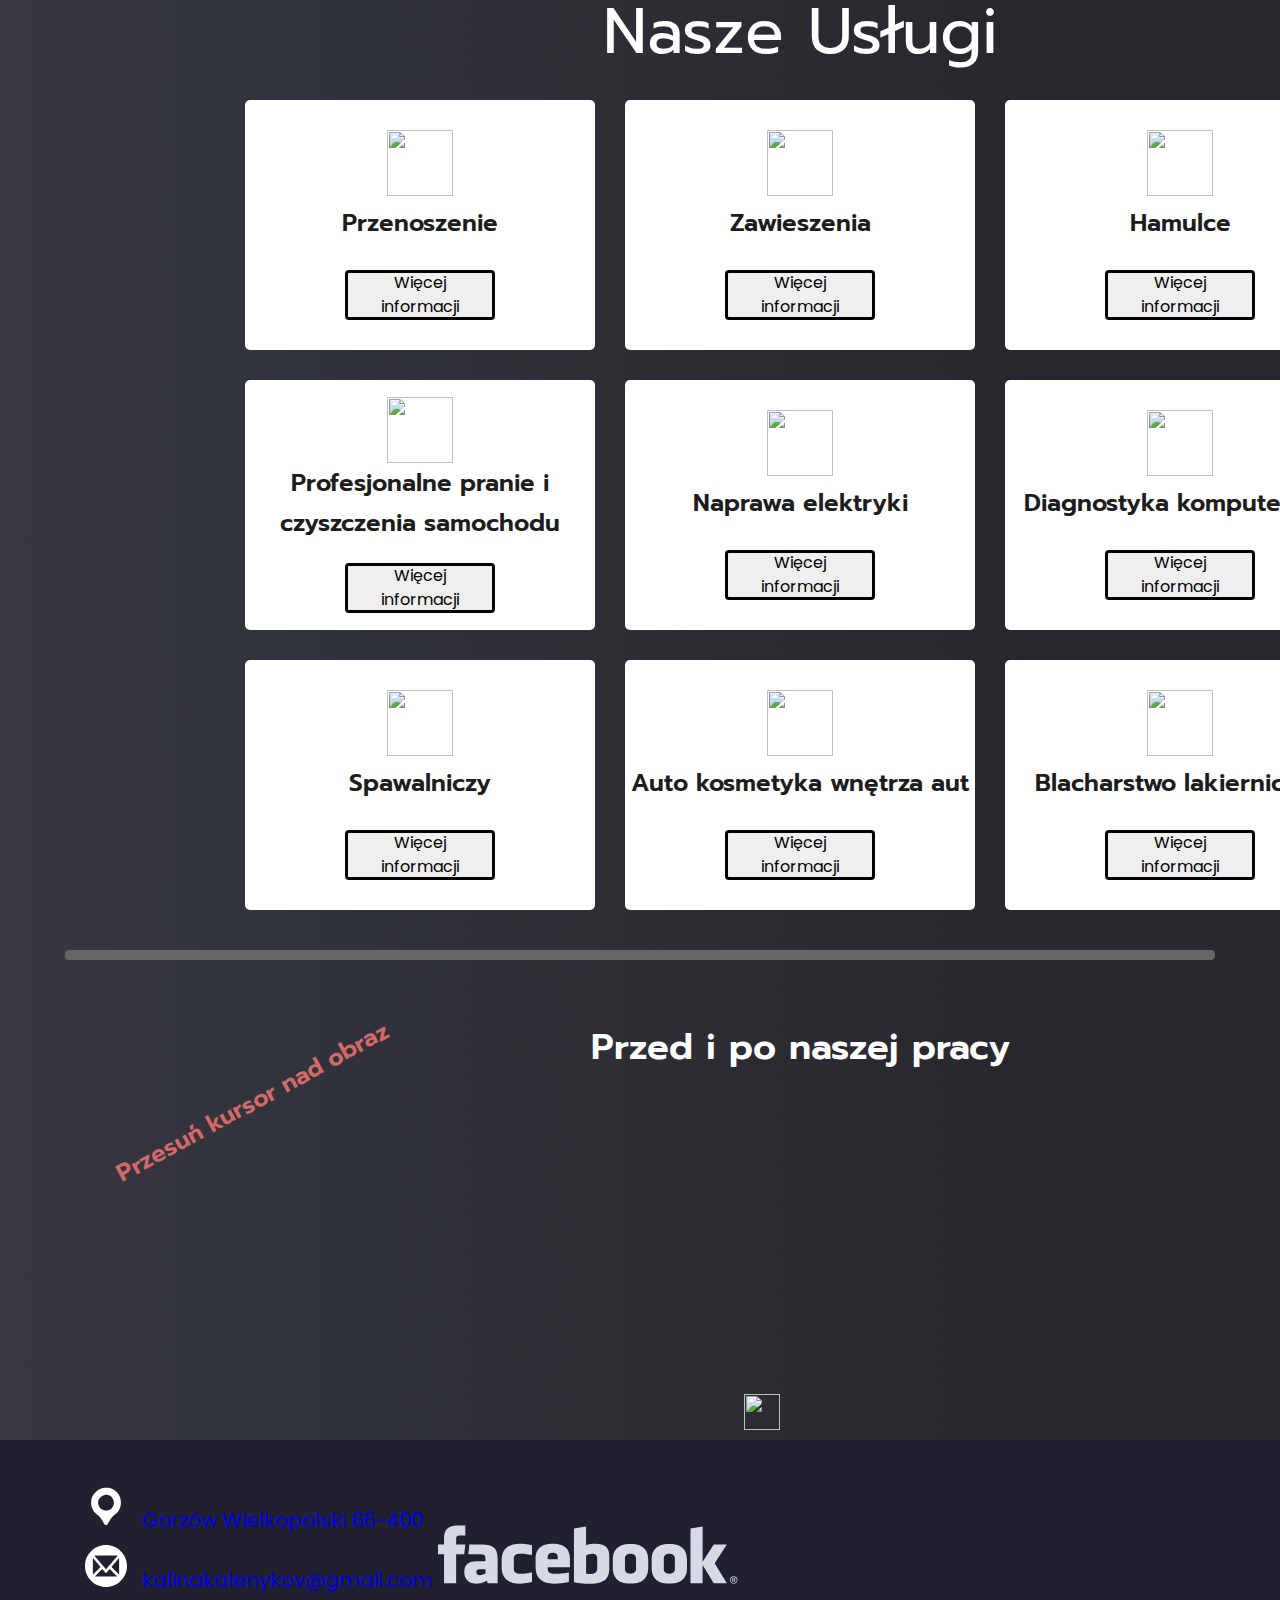
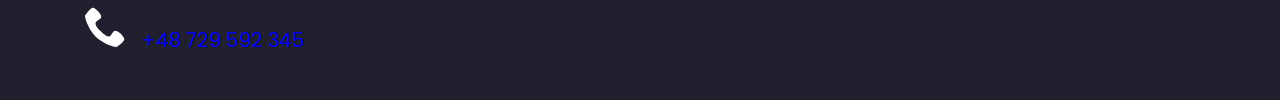
==== commit 94a22814: "UPDATE" ====
--- a/automax/index.html
+++ b/automax/index.html
@@ -7,22 +7,11 @@
     <title>AUTOMAX</title>
     <link rel="preconnect" href="https://fonts.googleapis.com">
     <link rel="preconnect" href="https://fonts.gstatic.com" crossorigin>
-    <link href="https://fonts.googleapis.com/css2?family=Raleway:wght@700&family=Roboto:wght@400;500;700;900&display=swap" rel="stylesheet">
-    <link rel="preconnect" href="https://fonts.googleapis.com">
-    <link rel="preconnect" href="https://fonts.gstatic.com" crossorigin>
-    <link href="https://fonts.googleapis.com/css2?family=Cambo&family=Rasa&display=swap" rel="stylesheet">
-    <link rel="preconnect" href="https://fonts.googleapis.com">
-    <link rel="preconnect" href="https://fonts.gstatic.com" crossorigin>
-    <link href="https://fonts.googleapis.com/css2?family=Inter&display=swap" rel="stylesheet">
-    <link rel="preconnect" href="https://fonts.googleapis.com">
-<link rel="preconnect" href="https://fonts.gstatic.com" crossorigin>
-<link href="https://fonts.googleapis.com/css2?family=Prompt&display=swap" rel="stylesheet">
-<link rel="preconnect" href="https://fonts.googleapis.com">
-<link rel="preconnect" href="https://fonts.gstatic.com" crossorigin>
-<link href="https://fonts.googleapis.com/css2?family=Poppins&display=swap" rel="stylesheet">
+    <link href="https://fonts.googleapis.com/css2?family=Poppins:wght@400;500;600;700;800;900&family=Prompt:wght@400;500;600;700;800;900&family=Roboto:wght@300;400;500;700;900&display=swap" rel="stylesheet">
     <link rel="stylesheet" href="./styles/styles.css">
 </head>
 <body>
+    <div class="fixed_div__body"><a href="tel:+48729592345" class="fixed_button__body"><img width="200px" src="./images/mechanic-message.png" alt="mechanic-mesage"></a></div>
     <header>
         <div class="container">
             <div class="head__header">
@@ -30,24 +19,24 @@
         <nav class="nav__header">
             <ul class="list__nav__header">
                 <li>
-                    <a class="link__nav__header" href="">Usługi</a>
+                    <a class="link__nav__header" href="#service-link">Usługi</a>
                 </li>
                 <li>
-                    <a class="link__nav__header" href="">Wyniki</a>
+                    <a class="link__nav__header" href="#difference-sect">Wyniki</a>
                 </li>
                 <li>
-                    <a class="link__nav__header" href="">Nasze strony</a>
+                    <a class="link__nav__header" href="#social-footer">Nasze strony</a>
                 </li>
                 <li>
-                    <a class="link__nav__header" href="">Ceny</a>
+                    <a class="link__nav__header" href="#lokacia">Lokalizacja</a>
                 </li>
             </ul>
         </nav>
     </div>
-        <button class="button__header">zadzwoń</button>
-        <div class="descript_header">
+        <!-- <button class="button__header">zadzwoń</button> -->
+        <div class="descript__header">
         <h2>Chcesz dobrej obsługi?</h2>
-        <h1 class="main__text__header">Ty do nas!</h1>
+        <h1 class="main_text__header">Ty do nas!</h1>
         <ul class="header__services">
             <li class="service">Utrzymanie jakości</li>
             <li class="service">Profesjonalne czyszczenie chemiczne</li>
@@ -59,10 +48,12 @@
     <section class="about_automax">
         <div class="container">
             <div class="about_automax__wrap-cont">
-            <div class="about_automax__lokacia">
+            <div class="about_automax__lokacia" id="lokacia">
                 <img src="./images/map-icon.png" width="300px" height="300px" alt="map-icon">
                 <p class="about_automax__adress"><img src="./images/city.png" class="city-icon" width="64px" height="64px" alt="city-icon"> Jesteśmy warsztatem samochodowym w<br>Gorzowie Wielkopolskim.</p>
                 <p class="about_automax__adress-min"><img src="./images/street.png" class="street-icon" width="64px" height="64px" alt="street-icon"> Znajdujemy się przy (AutoMax Warszawska, 66-400 Gorzów Wielkopolski)</p>
+                <div class="google_map"><iframe src="https://www.google.com/maps/embed?pb=!1m18!1m12!1m3!1d2415.892651378205!2d15.271660100000002!3d52.734129499999995!2m3!1f0!2f0!3f0!3m2!1i1024!2i768!4f13.1!3m3!1m2!1s0x47071f5b9e7e452d%3A0x1374901aeea7e43b!2sAutoMaX%20(%20Auto%20Serwis)!5e0!3m2!1sru!2spl!4v1670369094457!5m2!1sru!2spl" width="800" height="550" style="border: 4px;" allowfullscreen="" loading="lazy" referrerpolicy="no-referrer-when-downgrade"></iframe>
+                </div>
             </div>
         <div class="about_automax__o-nas">
             <h2><img width="82px" height="82px" src="./images/porshen.png" alt="icon-detail-porshen"> Witam wszystkich! <img width="82px" height="82px" src="./images/porshen.png" alt="icon-detail-porshen"></h2>
@@ -71,8 +62,6 @@
     <span class="about_automax__o-nas__span">ZDECYDOWANIE JESTEŚ DO NAS!</span>
 </p>
 <div class="rabotnik-img"></div>
-</div>
-<div class="google_map"><iframe src="https://www.google.com/maps/embed?pb=!1m18!1m12!1m3!1d2415.892651378205!2d15.271660100000002!3d52.734129499999995!2m3!1f0!2f0!3f0!3m2!1i1024!2i768!4f13.1!3m3!1m2!1s0x47071f5b9e7e452d%3A0x1374901aeea7e43b!2sAutoMaX%20(%20Auto%20Serwis)!5e0!3m2!1sru!2spl!4v1670369094457!5m2!1sru!2spl" width="800" height="550" style="border: 4px;" allowfullscreen="" loading="lazy" referrerpolicy="no-referrer-when-downgrade"></iframe>
 </div>
 <!-- <div class="about_automax__list">
     <h3></h3>
@@ -86,61 +75,470 @@
     </div>
     </div>
     </section>
-    <section class="services">
+    <section class="services" id="service-link">
+        <div data-modal class="price_list_pranie is-hidden">
+            <div class="cont_all_servic">
+            <button data-modal-close class="button-close__servic"><svg class="cross-icon">
+                <use href="./images/icons.svg#icon-cross"></use>
+            </svg></button>
+            <h1 class="price__main-text">PRANIE I CZYSZCZENIE WNĘTRZ SAMOCHODU</h1>
+            <div class="underline_prices_komplex"></div>
+            <div class="price__wrap-container">
+            <div class="price__left-block">
+            <div class="komplex-pranie">
+            <h2>KOMPLEKS:</h2>
+            <ul class="komplex-pranie__list">
+                <li class="komplex-pranie__list__li"><img class="komplex-pranie__img" src="./images/complex.png" width="36px" height="36px" alt="complex">А Małe   (3 drzwi) – <span class="komplex-pranie__span__cennik">250 zł</span></li>
+                <li class="komplex-pranie__list__li"><img class="komplex-pranie__img" src="./images/complex.png" width="36px" height="36px" alt="complex">1  klasa  (sedan) – <span class="komplex-pranie__span__cennik">300 zł</span></li>
+                <li class="komplex-pranie__list__li"><img class="komplex-pranie__img" src="./images/complex.png" width="36px" height="36px" alt="complex">2 klasa  ( kombi) – <span class="komplex-pranie__span__cennik">350 zł</span></li>
+                <li class="komplex-pranie__list__li"><img class="komplex-pranie__img" src="./images/complex.png" width="36px" height="36px" alt="complex">3 klasa ( 7 os..) – <span class="komplex-pranie__span__cennik">450 zł</span></li>
+                <li class="komplex-pranie__list__li"><img class="komplex-pranie__img" src="./images/complex.png" width="36px" height="36px" alt="complex">4 klasa ( Bus  9 os.) –  <span class="komplex-pranie__span__cennik">700 zł</span></li>
+            </ul>
+        </div>
+        <h2 class="price__demontag">DEMONTAŻ FOTELE:</h2>
+        <p class="price__line__demontag"><img src="./images/demontag.png" alt="Screwdriver" width="36px" height="36px"> 1.Demontaż przednich foteli  -<span class="price__demontag__span">25 zł</span> (za 1szt)</p>
+        <p class="price__line__demontag"><img src="./images/demontag.png" alt="Screwdriver" width="36px" height="36px"> 2.Demontaż kanapy tylne   -<span class="price__demontag__span">50 zł</span></p>
+        <div>
+        </div>
+        </div>
+        <table class="price__services-table">
+            <thead class="price__thead">
+<tr>
+<th class="number"><img src="./images/number.png" width="16px" height="16px" alt=""></th>
+<th>WYKONANIA USLUGI</th>
+<th>MAŁE</th>
+<th>SEDAN</th>
+<th>COMBI</th>
+<th>7 os.</th>
+<th>BUS 9 oc</th>
+</tr>
+</thead>
+<tr>
+<td class="number">1</td>
+<td class="glowna_servis">Czyszczenie podsufitki</td>
+<td>50 zł/auto</td>
+<td>70 zł/auto</td>
+<td>100 zł/auto</td>
+<td>100 zł/auto</td>
+<td>150 zł/auto</td>
+</tr>
+<tr>
+<td class="number">2</td>
+<td class="glowna_servis">Pranie ta czyszczenia fotele </td>
+<td>70 zł/auto</td>
+<td>100 zł/auto</td>
+<td>100 zł/auto</td>
+<td>150 zł/auto</td>
+<td>200 zł/auto</td>
+</tr>
+<tr>
+<td class="number">3</td>
+<td class="glowna_servis">Czyszczenia plastików</td>
+<td>30 zł/auto</td>
+<td>30 zł/auto</td>
+<td>30 zł/auto</td>
+<td>30 zł/auto</td>
+<td>30 zł/auto</td>
+</tr>
+<tr>
+<td class="number">4</td>
+<td class="glowna_servis">Pranie ta czyszczenia podłogi</td>
+<td>70 zł/auto</td>
+<td>100 zł/auto</td>
+<td>100 zł/auto</td>
+<td>100 zł/auto</td>
+<td>200 zł/auto</td>
+</tr>
+<tr>
+<td class="number">5</td>
+<td class="glowna_servis">Czyszczenia skóry</td>
+<td>70 zł/auto</td>
+<td>100 zł/auto</td>
+<td>100 zł/auto</td>
+<td>150 zł/auto</td>
+<td>200 zł/auto</td>
+</tr>
+<tr>
+<td class="number">6</td>
+<td class="glowna_servis">Czyszczenia progów </td>
+<td>20 zł/szt</td>
+<td>30 zł/szt</td>
+<td>30 zł/szt</td>
+<td>40 zł/szt</td>
+<td>50 zł/szt</td>
+</tr>
+<tr>
+<td class="number">7</td>
+<td class="glowna_servis">Pranie ta czyszczenia bagażnika</td>
+<td>30 zł/szt</td>
+<td>50 zł/szt</td>
+<td>50 zł/szt</td>
+<td>50 zł/szt</td>
+<td>100 zł/szt</td>
+</tr>
+<tr>
+<td class="number">8</td>
+<td class="glowna_servis">Czyszczenia dywaników tekstylnych</td>
+<td colspan="5">20 zł/szt</td>
+</tr>
+<tr>
+<td class="number">9</td>
+<td class="glowna_servis">Czyszczenia dywaników gumowych</td>
+<td colspan="5">10 zł/szt</td>
+</tr>
+<tr>
+<td class="number">10</td>
+<td class="glowna_servis">Ozonowanie</td>
+<td colspan="5">40 zł/auto</td>
+</tr>
+<tr>
+<td class="number">11</td>
+<td class="glowna_servis">Odkurzania całego auta</td>
+<td colspan="5">30 zł/auto</td>
+</tr>
+<tr>
+<td class="number">12</td>
+<td class="glowna_servis">Czyszczenia boku drzwi</td>
+<td colspan="5">10 zł/szt</td>
+</tr>
+        </table>
+    </div>
+    </div>
+        </div>
+
+
+
+<div data-modal-hodowa class="cont-all is-hidden">
+    <button data-modal-close-hodowa class="button-close__servic"><svg class="cross-icon">
+        <use href="./images/icons.svg#icon-cross"></use>
+    </svg></button>
+    <table class="price_list_hodowa">
+<thead>
+    <th class="number"><img src="./images/number.png" width="16px" height="16px" alt=""></th>
+<th>WYKONANIA USLUGI</th>
+<th>CENY</th>
+</thead>
+<tr> 
+    <td class="number">1</td>
+    <td>Diagnostyka zawieszenia</td>
+    <td>100zl</td>
+</tr>
+<tr> 
+    <td class="number">2</td>
+    <td>Wymiana przednich amortyzatorów (para)</td>
+    <td>ot 500zl</td>
+</tr>
+<tr> 
+    <td class="number">3</td>
+    <td>Wymiana tylnych amortyzatorów (para)</td>
+    <td>ot 350zl</td>
+</tr>
+<tr> 
+    <td class="number">4</td>
+    <td>Wymiana drążków stabilizatora (para)</td>
+    <td>ot 150zl</td>
+</tr>
+<tr> 
+    <td class="number">5</td>
+    <td>Wymiana tulei stabilizatora</td>
+    <td>ot 150 zl</td>
+</tr>
+<tr> 
+    <td class="number">6</td>
+    <td>Wymiana łożyska przedniego koła</td>
+    <td>ot 250 zl</td>
+</tr>
+<tr> 
+    <td class="number">7</td>
+    <td>Wymiana łożyska tylnego koła</td>
+    <td>ot 250 zl</td>
+</tr>
+<tr> 
+    <td class="number">8</td>
+    <td>Wymiana przedniego wahacza</td>
+    <td>ot 125 zl</td>
+</tr>
+<tr> 
+    <td class="number">9</td>
+    <td>Wymiana tylnego wahacza</td>
+    <td>ot 100 zl</td>
+</tr>
+    </table>
+</div>
+
+
+
+
+
+
+
+<div data-modal-hamulce class="cont-all is-hidden">
+    <button data-modal-close-hamulce class="button-close__servic"><svg class="cross-icon">
+        <use href="./images/icons.svg#icon-cross"></use>
+    </svg></button>
+    <table class="price_list_hamulce">
+<thead>
+    <th class="number"><img src="./images/number.png" width="16px" height="16px" alt=""></th>
+<th>WYKONANIA USLUGI</th>
+<th>CENY</th>
+</thead>
+<tr> 
+    <td class="number">1</td>
+    <td>Diagnostyka układu hamulcowego</td>
+    <td>100zl</td>
+</tr>
+<tr> 
+    <td class="number">2</td>
+    <td>Wymiana przednich klocków hamulcowych</td>
+    <td>ot 100zl</td>
+</tr>
+<tr> 
+    <td class="number">3</td>
+    <td>Wymiana tylnych klocków hamulcowych - tarcza</td>
+    <td>100zl,bębny - 150 zł</td>
+</tr>
+<tr> 
+    <td class="number">4</td>
+    <td>Wymiana tarczy hamulca przedniego</td>
+    <td>ot 150zl</td>
+</tr>
+<tr> 
+    <td class="number">5</td>
+    <td>Wymiana tylnych tarcz hamulcowych</td>
+    <td>ot 150 zl</td>
+</tr>
+<tr> 
+    <td class="number">6</td>
+    <td>Wymiana czujników ABS</td>
+    <td>ot 50 zl</td>
+</tr>
+<tr> 
+    <td class="number">7</td>
+    <td>Regulacja hamulca postojowego</td>
+    <td>ot 50 zl</td>
+</tr>
+<tr> 
+    <td class="number">8</td>
+    <td>Wymiana klocków hamulca postojowego</td>
+    <td>ot 200 zl</td>
+</tr>
+<tr> 
+    <td class="number">9</td>
+    <td>Konserwacja zacisków hamulcowych (1szt)</td>
+    <td>ot 80 zl</td>
+</tr>
+<tr> 
+    <td class="number">10</td>
+    <td>Wymiana przewodu hamulcowego</td>
+    <td>ot 70 zl</td>
+</tr>
+<tr> 
+    <td class="number">11</td>
+    <td>Wymiana przewodu hamulcowego</td>
+    <td>ot 50 zl</td>
+</tr>
+<tr> 
+    <td class="number">12</td>
+    <td>Odpowietrzanie układu hamulcowego</td>
+    <td>ot 100 zl</td>
+</tr>
+<tr> 
+    <td class="number">13</td>
+    <td>Adaptacja hamulca postojowego</td>
+    <td>ot 50 zl</td>
+</tr>
+
+    </table>
+</div>
+
+
+
+
+
+
+
+
+
+
+<div data-modal-przenoszenie class="cont-all is-hidden">
+    <button data-modal-close-przenoszenie class="button-close__servic"><svg class="cross-icon">
+        <use href="./images/icons.svg#icon-cross"></use>
+    </svg></button>
+    <table class="price_list_przenoszenie">
+<thead>
+    <th class="number"><img src="./images/number.png" width="16px" height="16px" alt=""></th>
+<th>WYKONANIA USLUGI</th>
+<th>CENY</th>
+</thead>
+<tr> 
+    <td class="number">1</td>
+    <td>C/a, wymiana KPP, AKPP, RKPP</td>
+    <td>ot 800zl</td>
+</tr>
+<tr> 
+    <td class="number">2</td>
+    <td>Wymiana kosza sprzęgłowego</td>
+    <td>ot 800zl</td>
+</tr>
+<tr> 
+    <td class="number">3</td>
+    <td>Wymiana wewnętrznego przegubu CV</td>
+    <td>ot 300 zł</td>
+</tr>
+<tr> 
+    <td class="number">4</td>
+    <td>Wymiana zewnętrznego przegubu CV</td>
+    <td>ot 150zl</td>
+</tr>
+<tr> 
+    <td class="number">5</td>
+    <td>Wymiana oleju przekładniowego tylnego mostu</td>
+    <td>ot 80 zl</td>
+</tr>
+<tr> 
+    <td class="number">6</td>
+    <td>Wymiana oleju w skrzyni biegów przedniego mostu</td>
+    <td>ot 80 zl</td>
+</tr>
+<tr> 
+    <td class="number">7</td>
+    <td>Wymiana oleju w skrzyni rozdzielczej</td>
+    <td>ot 80 zl</td>
+</tr>
+<tr> 
+    <td class="number">8</td>
+    <td>Demontaż/montaż sprzęgła dociskowego i napędzanego</td>
+    <td>ot 500 zl</td>
+</tr>
+<tr> 
+    <td class="number">9</td>
+    <td>Demontaż / montaż pedału sprzęgła i hamulca wraz z zespołem wspornika</td>
+    <td>ot 200 zl</td>
+</tr>
+<tr> 
+    <td class="number">10</td>
+    <td>Wymiana zespołu pedałów</td>
+    <td>ot 125 zl</td>
+</tr>
+<tr> 
+    <td class="number">11</td>
+    <td>Demontaż/montaż zespołu głównego cylindra sprzęgła</td>
+    <td>ot 150 zl</td>
+</tr>
+<tr> 
+    <td class="number">12</td>
+    <td>Demontaż/montaż cylindra roboczego zespołu sprzęgła</td>
+    <td>ot 150 zl</td>
+</tr>
+    </table>
+</div>
+
+
+
+
+
+<div data-modal-komputerowa class="cont-all is-hidden">
+    <button data-modal-close-komputerowa class="button-close__servic"><svg class="cross-icon">
+        <use href="./images/icons.svg#icon-cross"></use>
+    </svg></button>
+    <table class="price_list_diagnostic">
+<thead>
+    <th class="number"><img src="./images/number.png" width="16px" height="16px" alt=""></th>
+<th>WYKONANIA USLUGI</th>
+<th>CENY</th>
+</thead>
+<tr> 
+    <td class="number">1</td>
+    <td>Diagnostyka komputerowa ECM
+        (odczyt i dekodowanie kodów usterek, zalecenia naprawy)</td>
+    <td>150zl</td>
+</tr>
+<tr> 
+    <td class="number">2</td>
+    <td>Reset błędów ECU</td>
+    <td>50zl</td>
+</tr>
+<tr> 
+    <td class="number">3</td>
+    <td>Zaawansowana diagnostyka ECM (odczyt i dekodowanie kodów usterek,
+        sprawdzanie świec zapłonowych i cewek zapłonowych, pomiar sprężania w cylindrach silników spalinowych,
+        kontrola szczelności powietrza)</td>
+    <td>250zl</td>
+</tr>
+<tr> 
+    <td class="number">4</td>
+    <td>Adaptacja systemów i mechanizmów elektronicznych</td>
+    <td>ot 100zl</td>
+</tr>
+<tr> 
+    <td class="number">5</td>
+    <td>Wymiana żarówek reflektorów</td>
+    <td>ot 150 zl</td>
+</tr>
+<tr> 
+    <td class="number">6</td>
+    <td>Naprawa instalacji elektrycznej (w zależności od ilości)</td>
+    <td>ot 100 zl</td>
+</tr>
+    </table>
+</div>
+
+
+
         <div class="container">
             <div class="cont__services">
             <h2 class="services__h2">Nasze Usługi</h2>
             <ul class="list__sect__services">
                 <li class="li__list__services">
                     <img width="66px" height="66px" src="./images/81924.png" alt="">
-                    <h3 class="text__button__services">Mechanika pojazdowa</h3>
-                    <a class="button__services__info" href="">Więcej informacji</a>
+                    <h3 class="text__button__services">Przenoszenie</h3>
+                    <button data-modal-open-przenoszenie class="button__services__info">Więcej informacji</button>
                 </li>
                 <li class="li__list__services">
                     <img width="66px" height="66px" src="./images/6132182.png" alt="">
                     <h3 class="text__button__services">Zawieszenia</h3>
-                    <a class="button__services__info" href="">Więcej informacji</a>
+                    <button data-modal-open-hodowa class="button__services__info">Więcej informacji</button>
                 </li>
                 <li class="li__list__services">
                     <img width="66px" height="66px" src="./images/2052327.png" alt="">
                     <h3 class="text__button__services">Hamulce</h3>
-                    <a class="button__services__info" href="">Więcej informacji</a>
+                    <button data-modal-open-hamulce class="button__services__info">Więcej informacji</button>
                 </li>
                 <li class="li__list__services">
                     <img width="66px" height="66px" src="./images/2760055.png" alt="">
-                    <h3 class="text__button__services text__button__line_height">Profesjonalne pranie samochodu</h3>
-                    <a class="button__services__info button__margin__not" href="./price_pranie.html#price_clean">Więcej informacji</a>
+                    <h3 class="text__button__services text__button__line_height">Profesjonalne pranie i czyszczenia samochodu</h3>
+                    <button data-modal-open class="button__services__info margin__not">Więcej informacji</button>
                 </li>
                 <li class="li__list__services">
                     <img width="66px" height="66px" src="./images/3539549.png" alt="">
                     <h3 class="text__button__services">Naprawa elektryki</h3>
-                    <a class="button__services__info" href="">Więcej informacji</a>
+                    <button class="button__services__info">Więcej informacji</button>
                 </li>
                 <li class="li__list__services">
                     <img width="66px" height="66px" src="./images/943957.png" alt="">
                     <h3 class="text__button__services">Diagnostyka komputerowa</h3>
-                    <a class="button__services__info" href="">Więcej informacji</a>
+                    <button data-modal-open-komputerowa class="button__services__info">Więcej informacji</button>
                 </li>
                 <li class="li__list__services">
                     <img width="66px" height="66px" src="./images/2945956.png" alt="">
                     <h3 class="text__button__services">Spawalniczy</h3>
-                    <a class="button__services__info" href="">Więcej informacji</a>
+                    <button class="button__services__info">Więcej informacji</button>
                 </li>
                 <li class="li__list__services">
                     <img width="66px" height="66px" src="./images/1199860.png" alt="">
                     <h3 class="text__button__services">Auto kosmetyka wnętrza aut</h3>
-                    <a class="button__services__info" href="">Więcej informacji</a>
+                    <button class="button__services__info">Więcej informacji</button>
                 </li>
                 <li class="li__list__services">
                     <img width="66px" height="66px" src="./images/33786.png" alt="">
                     <h3 class="text__button__services">Blacharstwo lakiernictwo</h3>
-                    <a class="button__services__info" href="">Więcej informacji</a>
+                    <button class="button__services__info">Więcej informacji</button>
                 </li>
             </ul>
         </div>
         </div>
         <div class="underline-difference"></div>
-        <div class="container main__container">
+        <div class="container main__container" id="difference-sect">
             <div class="main__difference">
             <h2>Przed i po naszej pracy</h2>
             <ul class="main__list__difference">
@@ -162,35 +560,35 @@
         </div>
 </div>
     </section>
-    <footer>
+    <footer id="social-footer">
         <div class="container">
             <div class="wrap_cont__footer">
             <address>
                 <ul class="contacts__footer">
-                    <li>
+                    <li><a class="contact_link__footer" href="https://www.google.com/maps/place/AutoMaX+(+Auto+Serwis),+Warszawska,+66-400+Gorz%C3%B3w+Wielkopolski/data=!4m2!3m1!1s0x47071f5b9e7e452d:0x1374901aeea7e43b?utm_source=mstt_1&entry=gps&g_ep=CAESCjExLjU3LjQ4MDEYACCIJyoAQgJQTA%3D%3D">
                         <svg class="svg__address">
                         <use href="./images/icons.svg#icon-map-icon"></use>
                     </svg>
-                                Gorzów Wielkopolski 66-400
+                                Gorzów Wielkopolski 66-400</a>
                     </li>
-                    <li>
+                    <li><a class="contact_link__footer" href="mailto:kalina@gmail.com">
                         <svg class="svg__address">
                         <use href="./images/icons.svg#icon-mail"></use>
                     </svg>
-                                kalinakalenykov@gmail.com
+                                kalinakalenykov@gmail.com</a>
                     </li>
-                    <li class="exluse__tel__footer">
+                    <li class="exluse__tel__footer"><a class="contact_link__footer" href="tel:+48729592345">
                         <svg class="svg__address">
                             <use href="./images/icons.svg#icon-phone"></use>
                         </svg>
-                                    +48 729 592 345
+                                    +48 729 592 345</a>
                     </li>
                 </ul>
             </address>
             <ul class="links__footer">
-                <li><svg>
+                <li><a href="https://www.facebook.com/profile.php?id=100085678686667"><svg class="svg_facebook__footer">
                     <use href="./images/icons.svg#icon-facebook"></use>
-                </svg></li>
+                </svg></a></li>
                 <li> <svg>
                     <use></use>
                 </svg></li>
@@ -198,5 +596,6 @@
         </div>
         </div>
     </footer>
+    <script src="./JS/modal.js"></script>
 </body>
 </html>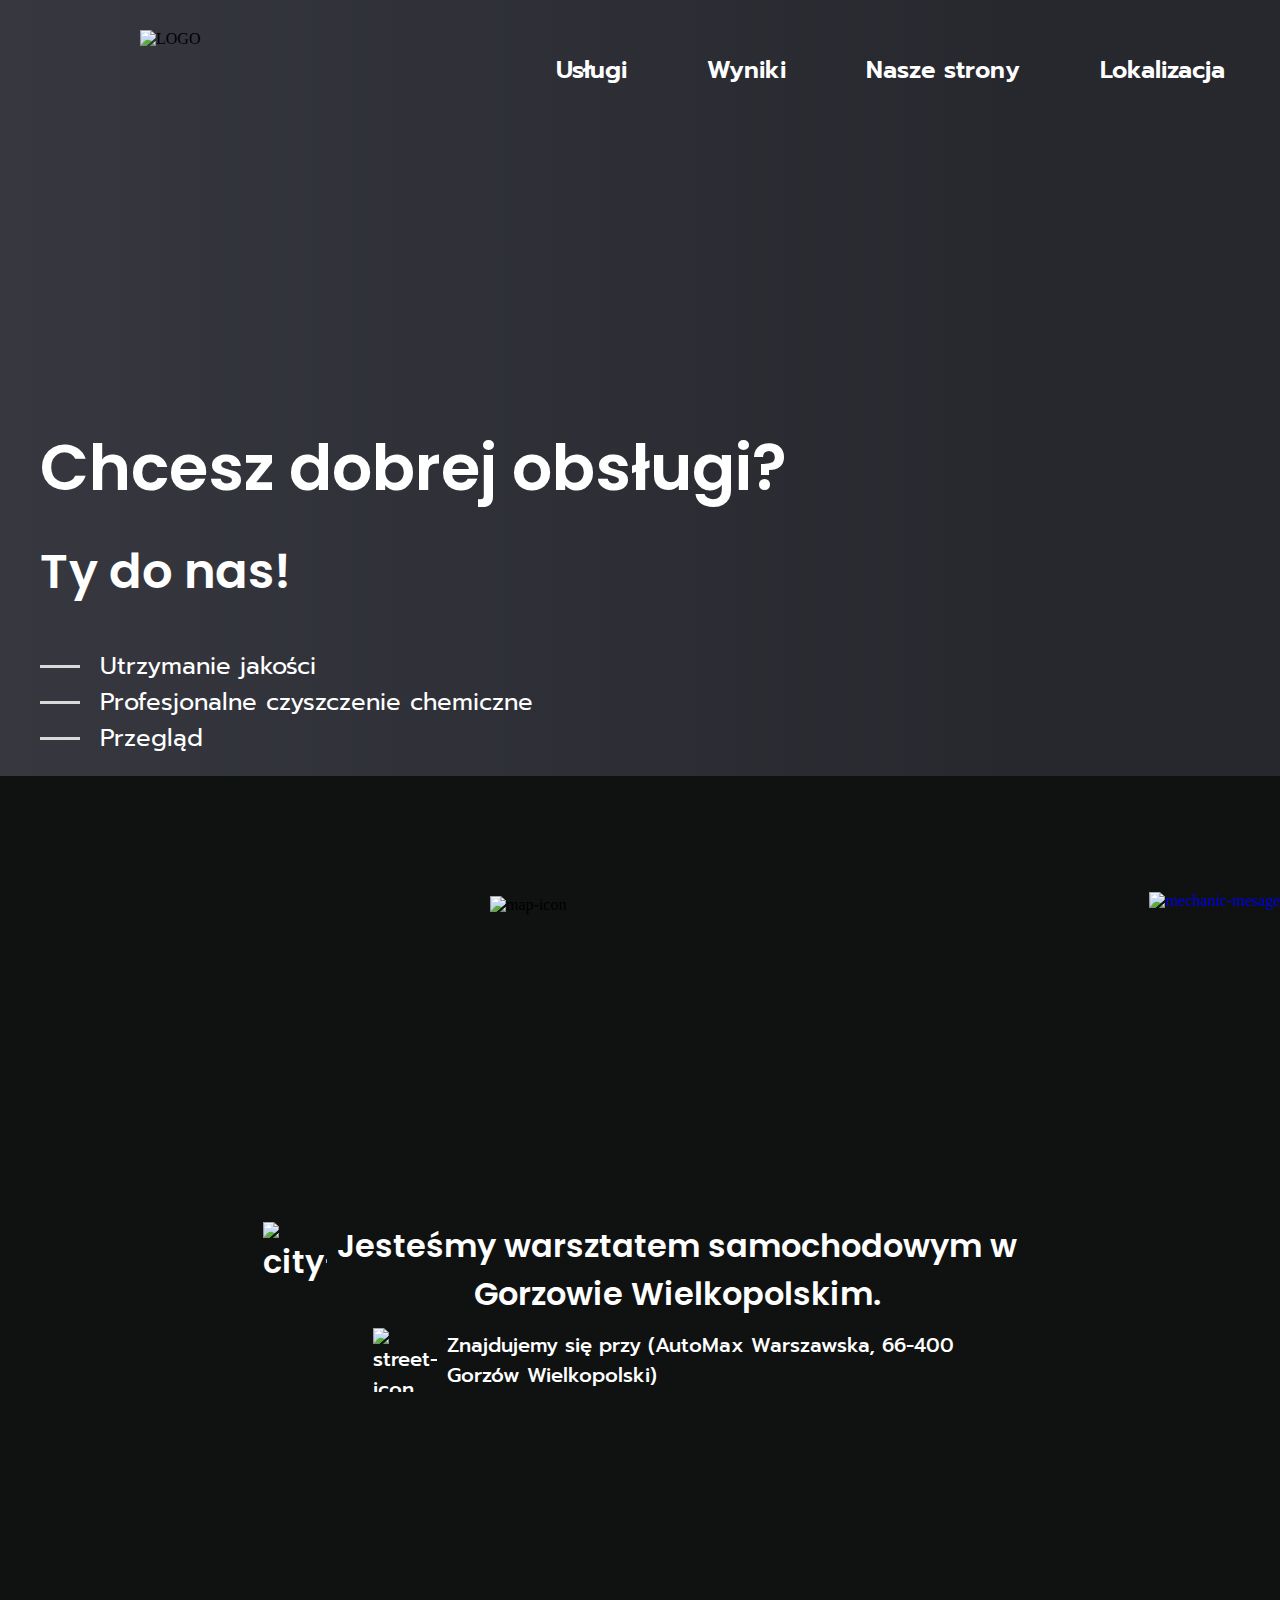
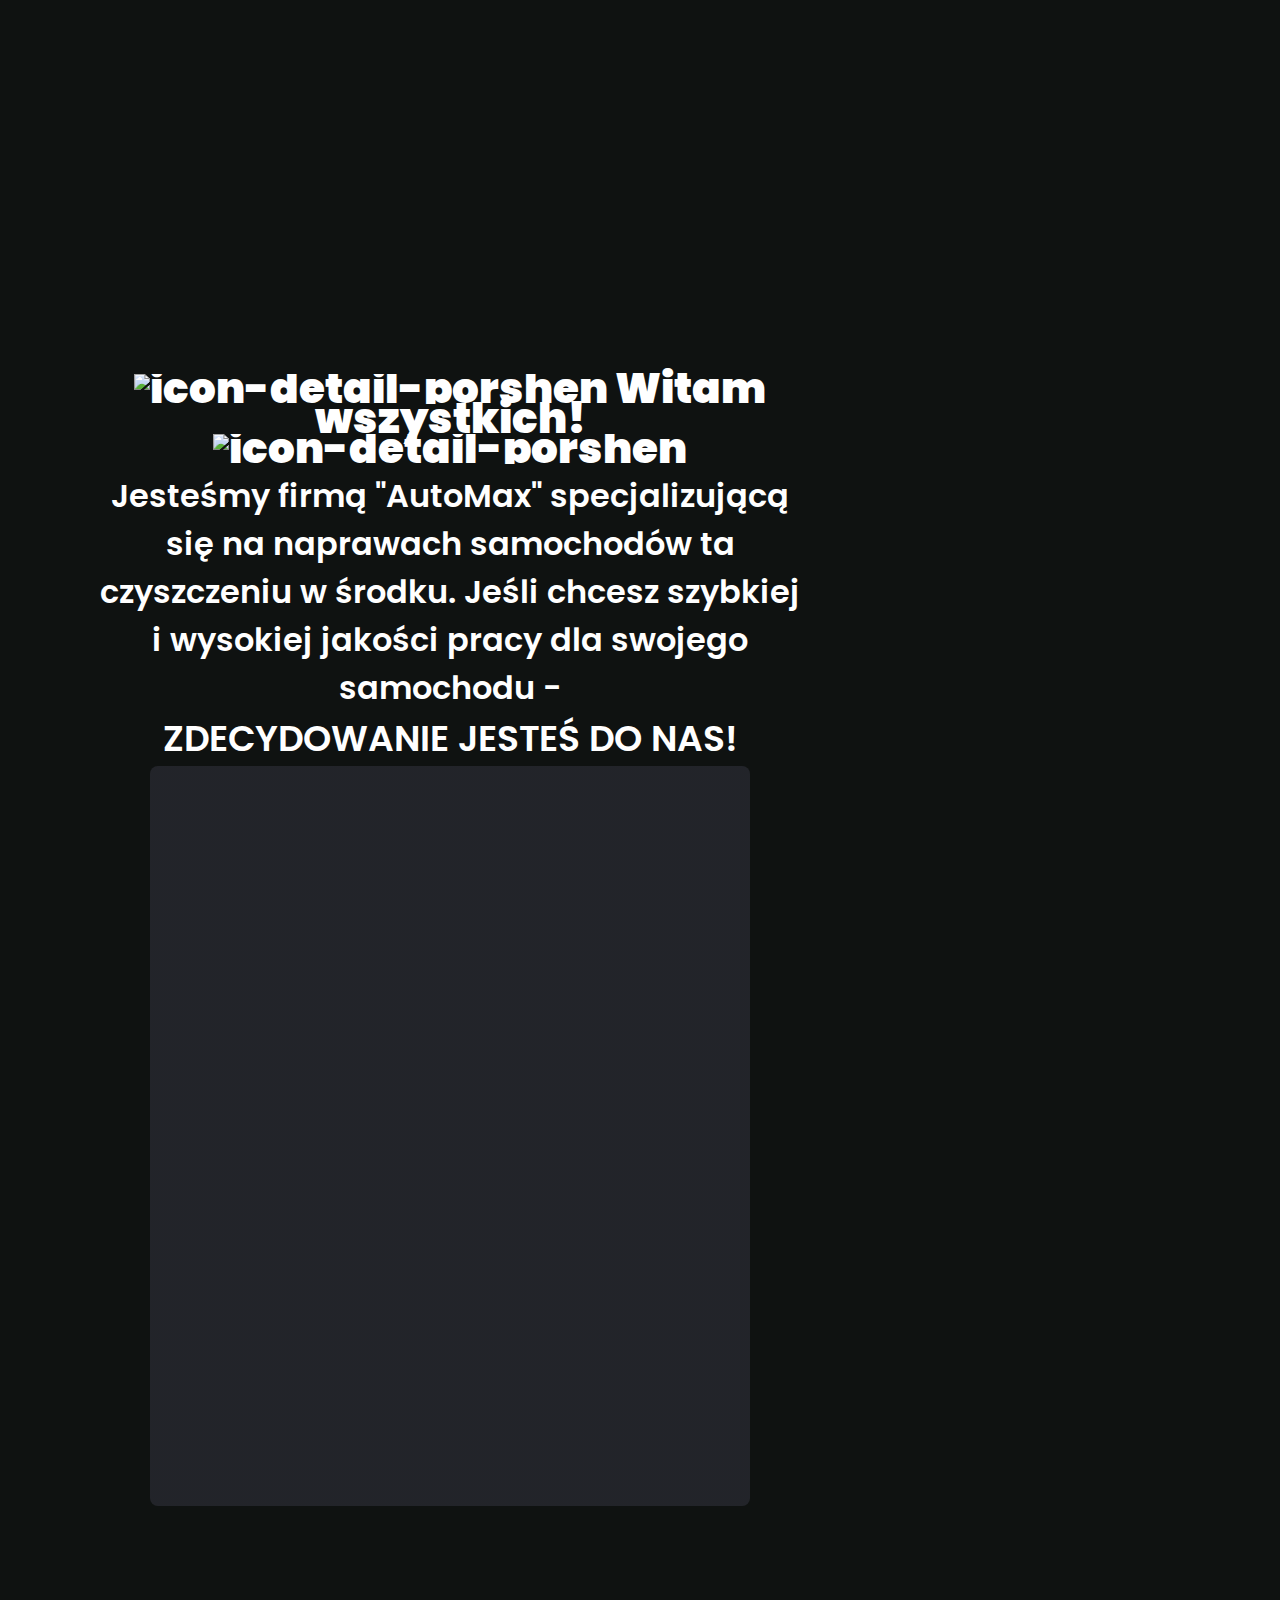
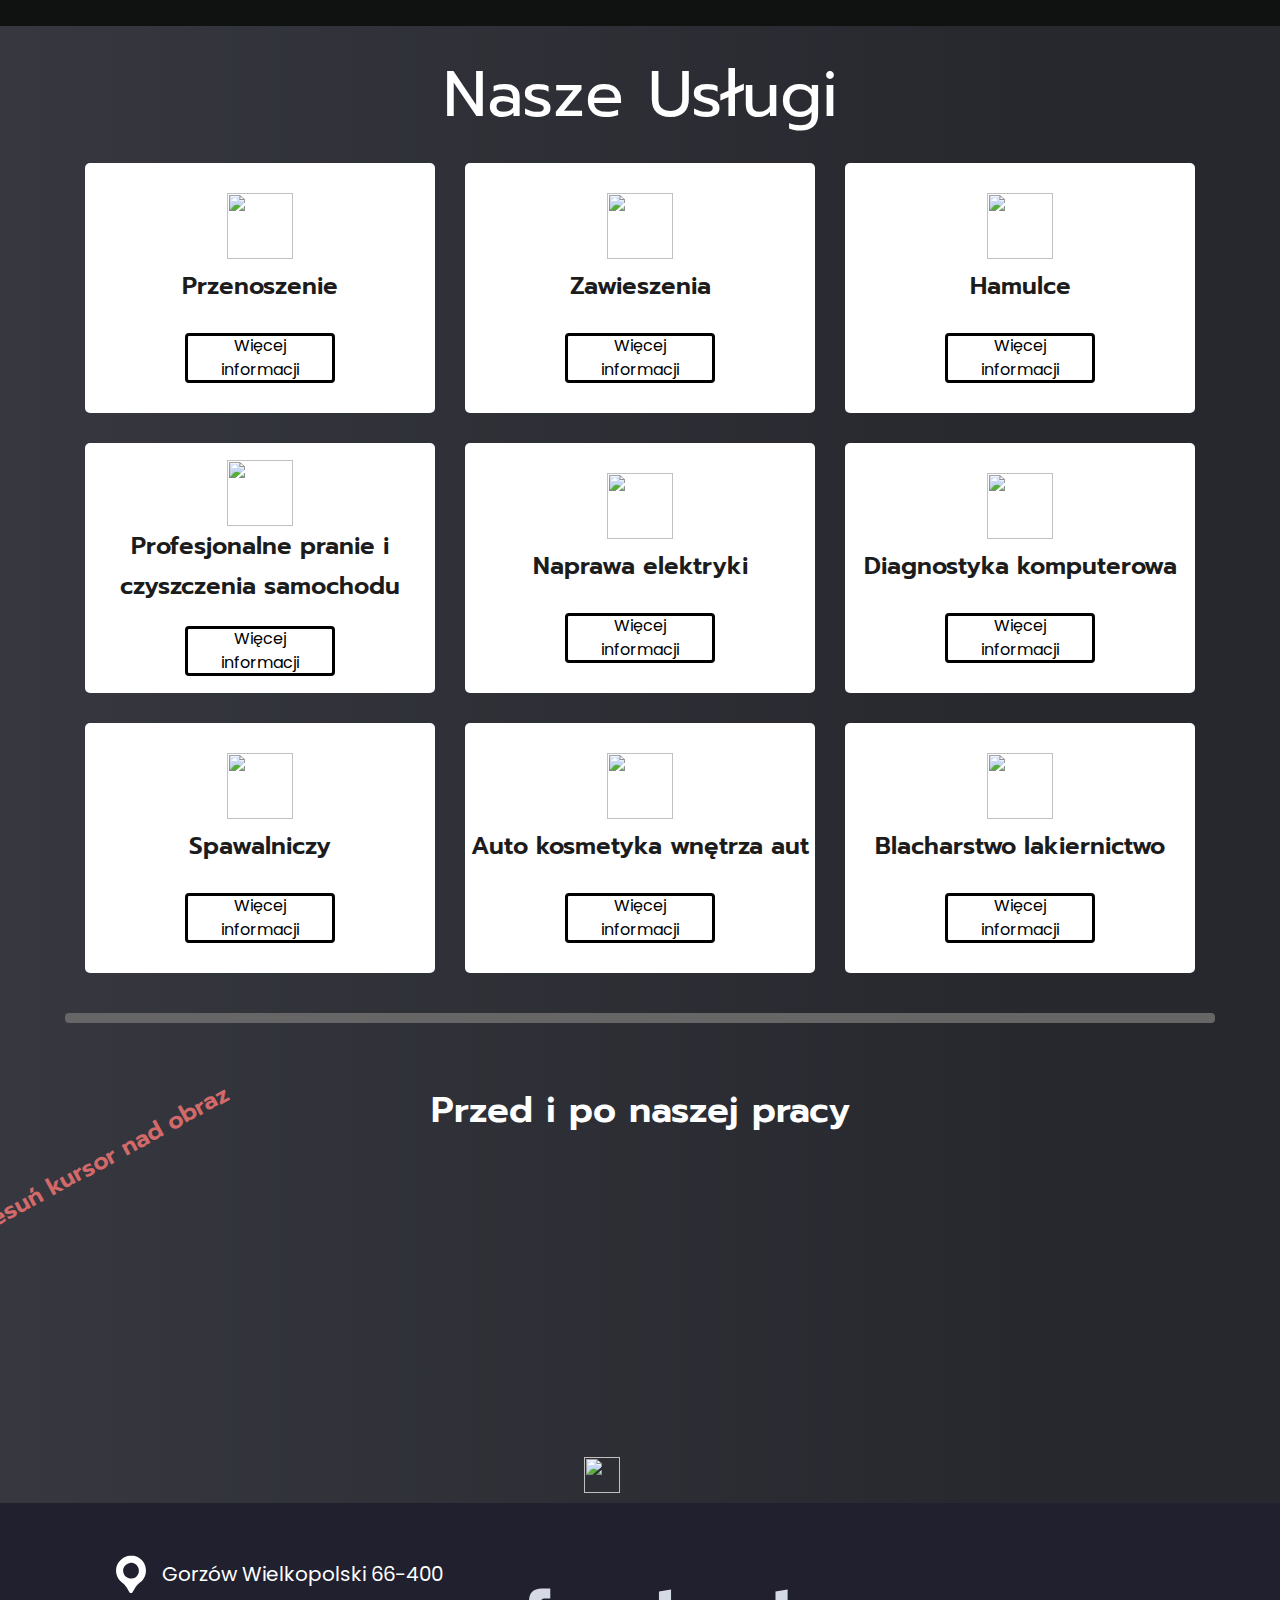
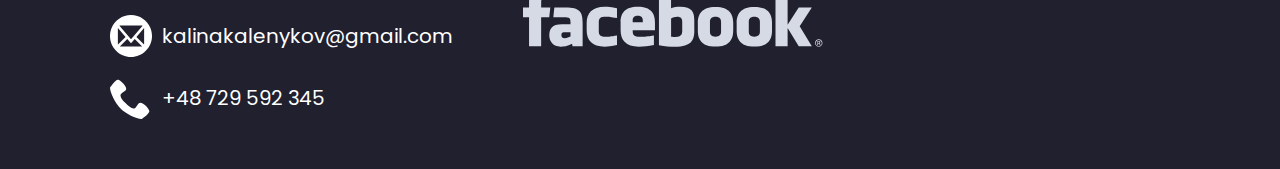
==== commit 3d8bb1b7: "ADAPT TELEPHONE" ====
--- a/automax/index.html
+++ b/automax/index.html
@@ -76,7 +76,7 @@
     </div>
     </section>
     <section class="services" id="service-link">
-        <div data-modal class="price_list_pranie is-hidden">
+        <!-- <div data-modal class="price_list_pranie is-hidden">
             <div class="cont_all_servic">
             <button data-modal-close class="button-close__servic"><svg class="cross-icon">
                 <use href="./images/icons.svg#icon-cross"></use>
@@ -204,7 +204,7 @@
         </table>
     </div>
     </div>
-        </div>
+    </div>
 
 
 
@@ -482,7 +482,7 @@
 </tr>
     </table>
 </div>
-
+ -->
 
 
         <div class="container">
@@ -589,9 +589,6 @@
                 <li><a href="https://www.facebook.com/profile.php?id=100085678686667"><svg class="svg_facebook__footer">
                     <use href="./images/icons.svg#icon-facebook"></use>
                 </svg></a></li>
-                <li> <svg>
-                    <use></use>
-                </svg></li>
             </ul>
         </div>
         </div>
--- a/automax/styles/styles.css
+++ b/automax/styles/styles.css
@@ -30,6 +30,36 @@
     list-style-type: none;
     padding: 0;
     margin: 0;
+}
+button {
+    background-color: transparent;
+    border: none;
+}
+.is-hidden {
+    opacity: 0;
+    pointer-events: none;
+}
+.element-animation {
+    opacity: 0;
+}
+.element-animation.element-show {
+    opacity: 1;
+    transition: opacity 1s linear;
+}
+.fixed_div__body {
+    position: fixed;
+    bottom: -10px;
+    right: 0;
+    z-index: 999;
+    display: flex;
+    align-items: center;
+    justify-content: center;
+}
+.fixed_button__body {
+    padding: 0;
+    background-color:transparent;
+    border: 0;
+    cursor: pointer;
 }
 .list__nav__header {
     display: flex;
@@ -49,7 +79,7 @@
     align-items: center;
     justify-content: space-between;
 }
-.button__header {
+/* .button__header {
 padding: 10px;
 
     background-color: #413EBB;
@@ -65,7 +95,7 @@
     color: #FFFFFF;
     border: 0;
     border-radius: 4px;
-}
+} */
 .link__nav__header {
     font-family: 'Prompt';
     font-style: normal;
@@ -91,7 +121,7 @@
     background-repeat: no-repeat;
     background-size: cover;
     width: 100%;
-    height: 800px;
+    max-height: 800px;
     position: relative;
 }
 .service {
@@ -111,31 +141,31 @@
 height: 3px;
 margin-right: 20px;
 }
-header h2{
-    font-family: 'Prompt';
-    font-style: normal;
-    font-weight: 400;
+.descript__header h2{
+    font-family: 'Poppins';
+    font-style: normal;
+    font-weight: 600;
+    font-size: 64px;
+    line-height: 96px;
+    display: flex;
+    align-items: center;
+    text-align: center;
+    color: #FFFFFF;
+margin-bottom: 20px;
+}
+.main_text__header {
+    font-family: 'Poppins';
+    font-style: normal;
+    font-weight: 600;
     font-size: 48px;
-    line-height: 73px;
-    display: flex;
-    align-items: center;
-    text-align: center;
-    color: #FFFFFF;
-margin-bottom: 20px;
-}
-header h1 {
-    font-family: 'Prompt';
-    font-style: normal;
-    font-weight: 400;
-    font-size: 64px;
-    line-height: 97px;
+    line-height: 72px;
     display: flex;
     align-items: center;
     text-align: center;
     color: #FFFFFF;
     margin-bottom: 40px;
 }
-.descript_header {
+.descript__header {
     margin-top: 300px;
 }
 .underline-difference {
@@ -244,6 +274,7 @@
 .services {
     background-image:linear-gradient(rgba(47, 48, 58, 0.6), rgba(47, 48, 58, 0.6)),url(../images/фон-услуги.jpg);
     background-size: cover;
+    position: relative;
 }
 .services__h2 {
     font-family: 'Prompt';
@@ -352,6 +383,7 @@
     color: #000000;
     margin-top: 20px;
     transition:color 0.3s linear, border-color 0.3s linear ;
+    cursor: pointer;
 }
 .button__margin__not {
     margin-top: 0;
@@ -374,7 +406,6 @@
     background-color: #0F1211;
     display: flex;
     padding: 100px;
-    height: 1200px;
 }
 .about__name {
     text-align: center;
@@ -420,20 +451,31 @@
     background-color: #C03232;
 }
 .price_list_pranie {
+    transition: opacity 0.5s linear;
+    position:absolute;
     width: 100%;
-    height: auto;
+    height: 100%;
+    background:linear-gradient(rgba(47, 48, 58, 0.6), rgba(47, 48, 58, 0.6));;
+    border-radius: 10px;
+    z-index: 998;
+}
+.price_list_przenoszenie {
+    margin: 0 auto;
+    border-radius: 20px;
     background-color: #FFFFFF;
-    border-radius: 10px;
-    padding: 40px;
+    border: 10px solid #000000;
 }
 .price__main-text {
     text-align: center;
     font-family: 'Poppins';
     font-size: 60px;
-    color: #0c0728;
+    color: #D9D9D9;
     font-weight: 900;
     line-height: 65px;
     margin-bottom: 20px;
+}
+.komplex-pranie {
+    padding-left: 40px;
 }
 .underline_prices_komplex {
     width: 600px;
@@ -450,6 +492,12 @@
     line-height: 65px;
     margin-left: 50px;
 }
+.price_list_diagnostic {
+    margin: 0 auto;
+    border-radius: 20px;
+    background-color: #FFFFFF;
+    border: 10px solid #000000;
+}
 .komplex-pranie__list__li {
     display: flex;
     align-items: center;
@@ -492,6 +540,8 @@
     line-height: 40px;
 }
 .price__left-block {
+    background-color: #FFFFFF;
+    border-radius: 10px;
     display: flex;
     flex-direction: column;
     width: 30%;
@@ -534,6 +584,17 @@
 height: 5px;
 border-radius: 4px;
 }
+.cont_all_servic {
+    width: 100%;
+    height: 100%;
+    position: relative;
+}
+.button-close__servic {
+    position: absolute;
+    right: 30px;
+    top: 30px;
+    cursor: pointer;
+}
 .number {
     font-family: 'Poppins';
     font-size: 24px;
@@ -553,7 +614,9 @@
     border-radius: 10px;
 }
 .price__services-table {
+    margin: 0 auto;
     border-radius: 20px;
+    background-color: #FFFFFF;
     border: 10px solid #000000;
 }
 .uslugi__li {
@@ -579,9 +642,7 @@
 left: 160px;
 }
 .google_map {
-    position: absolute;
-    bottom: 0;
-    left: 0;
+    margin-top: 20px;
     border: 4px;
     border-color: #1C1C1C;
 }
@@ -611,10 +672,6 @@
     align-items: center;
     justify-content: center;
     flex-direction: column;
-    position: absolute;
-    top: 100px;
-    left: 40px;
-    height: 500px;
 animation: opacity-transformX- 1s linear;
 border-radius: 79px;
 }
@@ -651,9 +708,6 @@
 }
 .about_automax__o-nas {
     font-family: 'Poppins';
-    position: absolute;
-    right: 0;
-    top: 0;
     font-style: normal;
     font-weight: 600;
     font-size: 32px;
@@ -686,7 +740,6 @@
 }
 .about_automax__wrap-cont {
     height: 100%;
-    position: relative;
     display: flex;
     justify-content: space-between;
     }
@@ -702,17 +755,24 @@
 }
 .links__footer {
     display: flex;
+    padding-left: 60px;
+}
+.svg_facebook__footer {
+    fill:#d6dae5 ;
+}
+.svg_facebook__footer:hover {
+    fill: #13C6FF;
 }
 .contacts__footer {
     display: flex;
     flex-direction: column;
     align-items: baseline;
 }
-.contacts__footer li{
-    display: flex;
-    align-items: center;
-    justify-content: center;
-    padding: 5px;
+.contact_link__footer{
+    display: flex;
+    align-items: center;
+    justify-content: center;
+    padding: 10px;
     font-family: 'Poppins';
     font-style: normal;
     font-weight: 400;
@@ -737,15 +797,223 @@
 .svg__address:hover {
     fill: #13C6FF;
 }
-.contacts__footer li:hover {
+.contact_link__footer:hover {
     color: #13C6FF;
 }
-.svg__address:hover .contacts__footer li {
+.svg__address:hover .contact_link__footer {
     color: #13C6FF;
 }
 .contacts__footer li:hover .svg__address {
     fill: #13C6FF;
 }
+.cross-icon {
+    width: 36px;
+    height: 36px;
+}
+.cross-icon:hover {
+    fill: #C03232;
+}
+.cont-hodowa {
+width: 100%;
+height: 100%;
+    background-color: #FFFFFF;
+    position: absolute;
+    background:linear-gradient(rgba(47, 48, 58, 0.6), rgba(47, 48, 58, 0.6));
+    z-index: 998;
+    display: flex;
+    justify-content: center;
+    align-items: center;
+    border-radius: 10px;
+    transition: opacity 0.5s linear;
+}
+.cont-all {
+    width: 100%;
+    height: 100%;
+    background:linear-gradient(rgba(47, 48, 58, 0.6), rgba(47, 48, 58, 0.6));
+    position: absolute;
+    z-index: 998;
+    display: flex;
+    justify-content: center;
+    align-items: center;
+    border-radius: 10px;
+    transition: opacity 0.5s linear;
+}
+.price_list_hamulce {
+        margin:0 auto;
+    border: 10px solid #000000;
+    border-radius: 10px;
+    background-color: #FFFFFF;
+}
+.price_list_hodowa {
+    margin:0 auto;
+    border: 10px solid #000000;
+    border-radius: 10px;
+    background-color: #FFFFFF;
+}
+@media screen and (max-width: 1600px){
+    .about_automax__wrap-cont{
+       flex-direction: column;
+    }
+    .container {
+    width: 1200px;
+    }
+}
+
+
+@media screen and (max-width:479px) {
+    .container {
+        max-width: 450px;
+        width: auto;
+    }
+    .google_map iframe {
+        width: 100%;
+        height: 300px;
+    }
+    .head__header {
+        flex-direction: column;
+    }
+    .logotip {
+        height: auto;
+    margin: 0 auto;
+        width:90%;
+        margin-top: 0;
+    }
+    .list__nav__header {
+        gap: 10px;
+        flex-wrap: wrap;
+    }
+    .link__nav__header {
+        text-align: center;
+        font-size: 20px;
+    }
+    .list__nav__header li {
+        align-items: center;
+        display: flex;
+    }
+    .descript__header {
+        margin-top: 20px;
+        display: flex;
+        flex-direction: column;
+        align-items: center;
+        justify-content: center;
+    }
+    .descript__header h2 {
+        display: flex;
+        font-size: 46px;
+        line-height: 48px;
+    }
+    .main_text__header {
+        margin-bottom: 10px;
+    }
+    .about_automax {
+        padding:0;
+        padding-top: 20px;
+        padding-bottom: 20px;
+    }
+    .about_automax__adress {
+        font-size: 24px;
+        flex-direction: column;
+        align-items: center;
+    }
+    .city-icon {
+        padding: 0;
+    }
+    .about_automax__adress-min {
+        flex-direction: column;
+        align-items: center;
+        width: auto;
+        text-align: center;
+        padding: 0;
+        margin-top: 20px;
+    }
+    .about_automax__o-nas {
+        width: 100%;
+        flex-direction: column;
+        margin-top: 20px;
+    }
+    .about_automax__o-nas h2 {
+        display: none;
+    }
+    .about_automax__o-nas p {
+        font-size: 20px;
+    }
+    .about_automax__o-nas__span {
+        font-size: 24px;
+    }
+    .rabotnik-img {
+        width: 100%;
+        height: 600px;
+        padding-bottom: 20px;
+    }
+    .list__sect__services {
+        width: 100%;
+        align-items: center;
+        justify-content: center;
+    }
+    .li__list__services {
+        height: auto;
+        padding: 5px;
+    }
+    .services__h2 {
+        font-size: 46px;
+        text-align: center;
+    }
+    .text__button__services {
+        font-size: 32px;
+        line-height: 36px;
+    }
+    .button__services__info {
+        width: auto;
+    }
+    .underline-difference {
+display: none;
+    }
+    .main__container {
+        display: none;
+    }
+    .button-close__servic {
+    width: 100%;
+    height: 100%; 
+    z-index: -1;
+    opacity: 0;
+    }
+    .services {
+        padding-bottom: 20px;
+    }
+    footer {
+        padding: 0;
+    }
+    .wrap_cont__footer {
+        flex-direction: column;
+    }
+    .fixed_button__body {
+        display: none;
+    }
+    address {
+        padding: 0;
+    }
+    .contact_link__footer {
+        font-size: 16px;
+    }
+    .links__footer {
+        padding-left: 10px;
+        align-items: center;
+        justify-content: center;
+    }
+    .contacts__footer {
+       align-items: baseline;
+       justify-content: center;
+    }
+}
+
+
+
+
+
+
+
+
+
 @keyframes opacity-transformX- {
     0%{
         opacity: 0;
